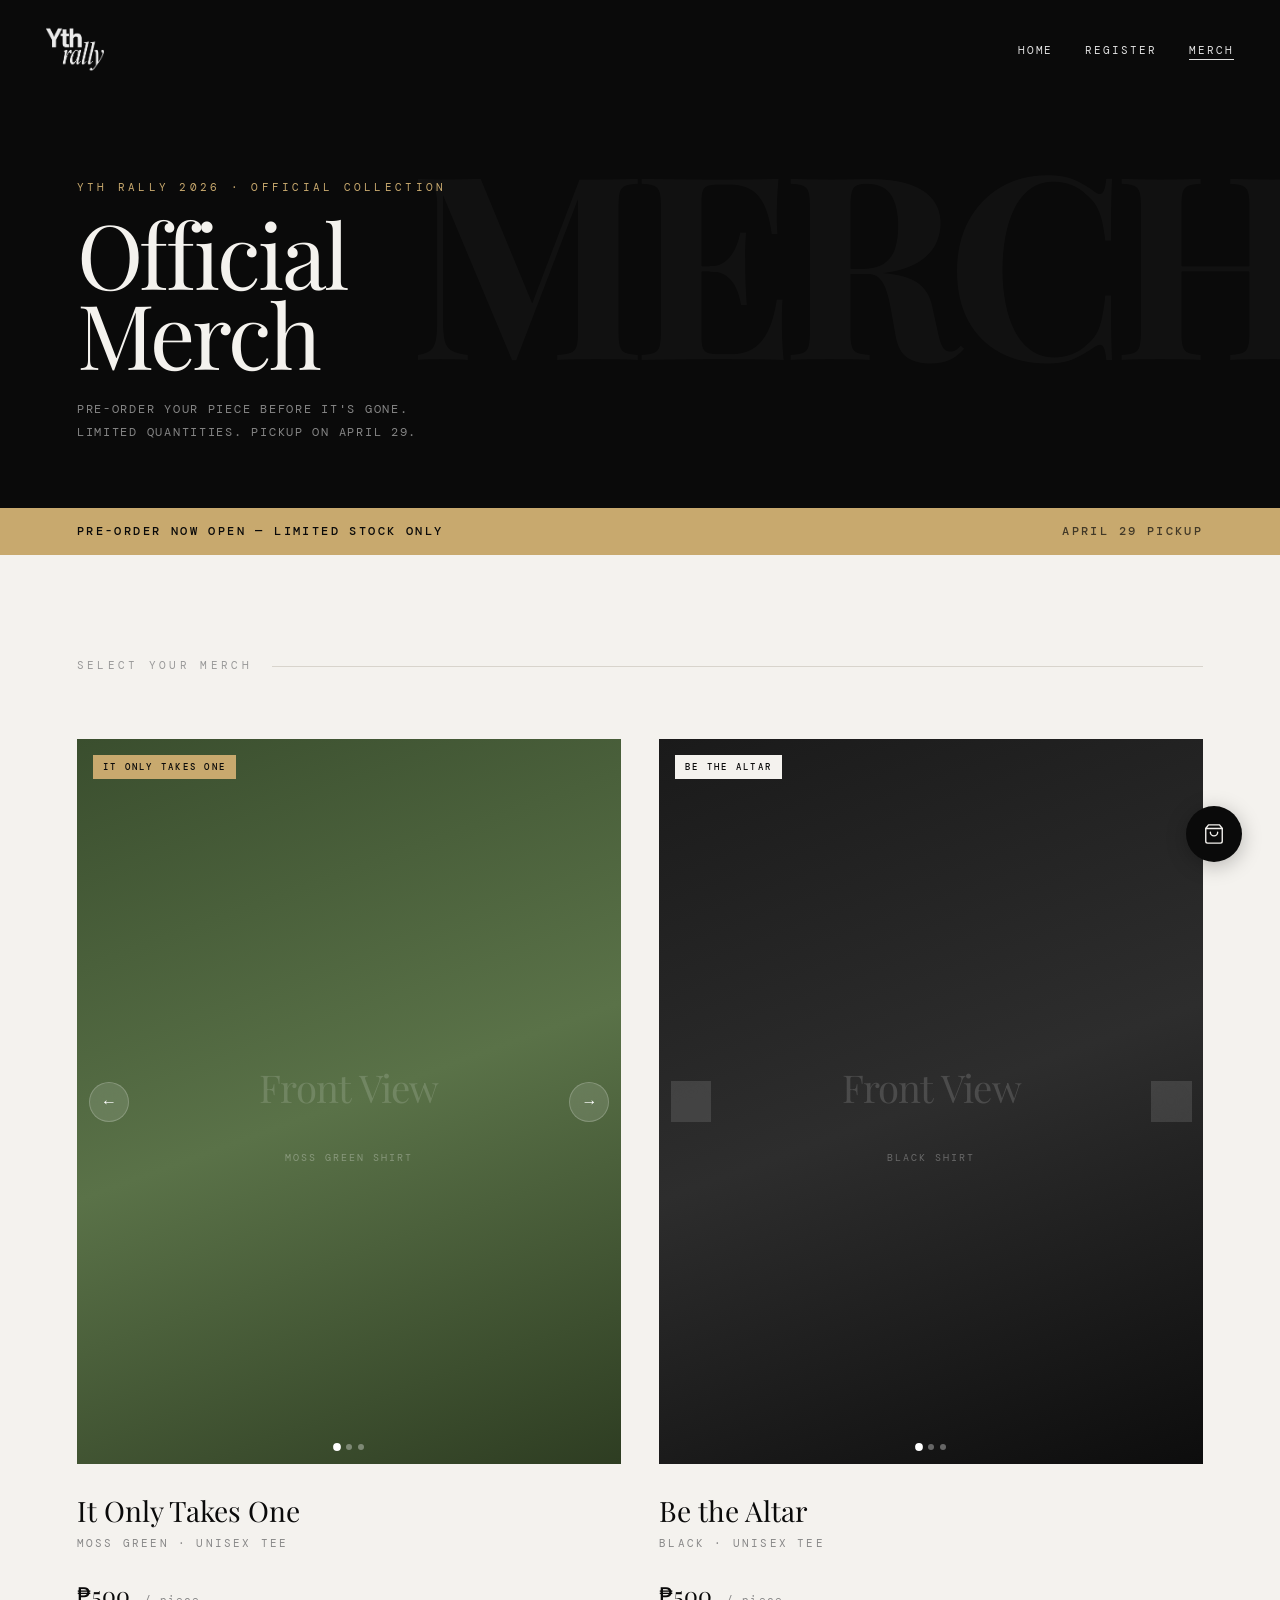
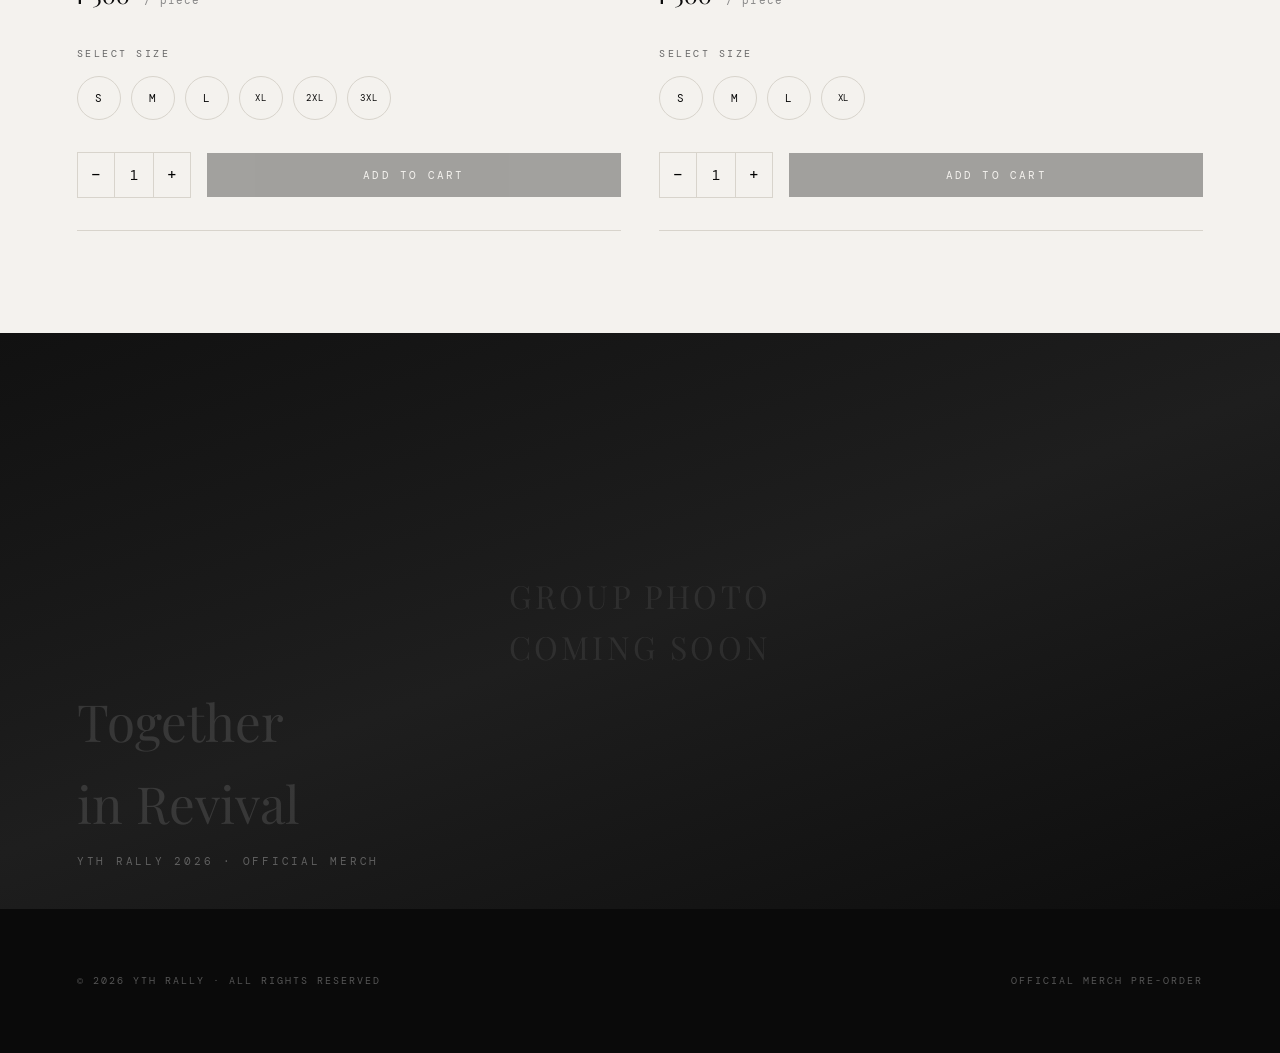
==== merch.html @ 7d6b7136 "Add files via upload" ====
<!DOCTYPE html>
<html lang="en">
<head>
<meta charset="UTF-8">
<meta name="viewport" content="width=device-width, initial-scale=1.0">
<title>Official Merch — YTH Rally 2026</title>
<link rel="icon" type="image/png" href="assets/images/yr26-logo.png">
<link rel="preconnect" href="https://fonts.googleapis.com">
<link rel="preconnect" href="https://fonts.gstatic.com" crossorigin>
<link href="https://fonts.googleapis.com/css2?family=Playfair+Display:ital,wght@0,400;0,700;1,400&family=DM+Mono:wght@300;400;500&display=swap" rel="stylesheet">
<style>
*,*::before,*::after{margin:0;padding:0;box-sizing:border-box;}
html{scroll-behavior:smooth;}
:root{
  --black:#0a0a0a;
  --white:#f4f2ee;
  --border:#d8d4cc;
  --accent:#c8a96e;
  --moss:#4a5e3a;
  --moss-light:#8a9e78;
  --red-dark:#8b1a1a;
  --mono:'DM Mono',monospace;
  --serif:'Playfair Display',serif;
  --hv:'Helvetica Neue',Helvetica,Arial,sans-serif;
}
body{background:var(--white);font-family:var(--mono);color:var(--black);line-height:1.6;-webkit-font-smoothing:antialiased;}

/* ══ NAVBAR ══ */
.navbar{
  padding:clamp(14px,1.6vw,26px) clamp(20px,3.6vw,60px);
  display:flex;justify-content:space-between;align-items:center;
  position:fixed;top:0;left:0;right:0;z-index:1000;
  background:transparent;
  transition:background .45s ease,box-shadow .45s ease,backdrop-filter .45s ease;
}
.navbar.scrolled{
  background:rgba(244,242,238,0.92);
  backdrop-filter:blur(24px);-webkit-backdrop-filter:blur(24px);
  border-bottom:1px solid rgba(216,212,204,0.5);
  box-shadow:0 2px 12px rgba(0,0,0,.07);
}
.logo{display:flex;align-items:center;text-decoration:none;}
.logo-img{height:clamp(36px,4.5vw,72px);width:auto;display:block;filter:brightness(0) invert(1);opacity:.92;transition:filter .45s,opacity .45s;}
.navbar.scrolled .logo-img{filter:brightness(0);opacity:.82;}
.nav-links{display:flex;gap:clamp(18px,2.5vw,40px);list-style:none;}
.nav-links a{font-size:clamp(10px,0.85vw,13px);text-transform:uppercase;letter-spacing:.18em;color:rgba(255,255,255,.88);text-decoration:none;transition:opacity .3s;}
.navbar.scrolled .nav-links a{color:var(--black);}
.nav-links a:hover{opacity:.5;}
.nav-links a.active{border-bottom:1px solid currentColor;padding-bottom:2px;}
.menu-toggle{display:none;flex-direction:column;gap:5px;cursor:pointer;padding:6px;}
.menu-toggle span{width:26px;height:2px;background:#fff;transition:background .45s,transform .3s,opacity .3s;display:block;}
.navbar.scrolled .menu-toggle span{background:var(--black);}
.menu-toggle.open span:nth-child(1){transform:translateY(7px) rotate(45deg);}
.menu-toggle.open span:nth-child(2){opacity:0;}
.menu-toggle.open span:nth-child(3){transform:translateY(-7px) rotate(-45deg);}

/* ══ MERCH HERO ══ */
.merch-hero{
  background:var(--black);
  min-height:55vh;
  display:flex;align-items:flex-end;justify-content:flex-start;
  padding:clamp(120px,14vw,200px) clamp(32px,6vw,100px) clamp(48px,5vw,80px);
  position:relative;overflow:hidden;
}
.merch-hero::before{
  content:'MERCH';
  position:absolute;right:-2vw;top:50%;transform:translateY(-50%);
  font-family:var(--serif);font-size:clamp(120px,20vw,280px);
  color:rgba(255,255,255,.03);font-weight:700;letter-spacing:-.05em;
  pointer-events:none;white-space:nowrap;
}
.merch-hero-content{position:relative;z-index:1;}
.merch-hero-eyebrow{
  font-family:var(--mono);font-size:clamp(10px,.85vw,13px);
  text-transform:uppercase;letter-spacing:.3em;color:var(--accent);margin-bottom:16px;
}
.merch-hero-title{
  font-family:var(--serif);font-size:clamp(52px,7vw,110px);
  font-weight:400;letter-spacing:-.03em;line-height:.9;color:var(--white);margin-bottom:24px;
}
.merch-hero-sub{
  font-size:clamp(11px,.9vw,13px);letter-spacing:.15em;text-transform:uppercase;
  color:rgba(255,255,255,.5);max-width:420px;line-height:2;
}

/* ══ PRE-ORDER BANNER ══ */
.preorder-banner{
  background:var(--accent);color:var(--black);
  padding:14px clamp(32px,6vw,100px);
  display:flex;align-items:center;justify-content:space-between;gap:16px;
  font-size:12px;letter-spacing:.2em;text-transform:uppercase;font-weight:500;
}
.preorder-banner span{opacity:.7;}

/* ══ PRODUCTS GRID ══ */
.products-section{padding:clamp(60px,8vw,120px) clamp(32px,6vw,100px);}
.section-label{
  font-size:11px;letter-spacing:.3em;text-transform:uppercase;
  color:#999;margin-bottom:clamp(40px,5vw,72px);
  display:flex;align-items:center;gap:20px;
}
.section-label::after{content:'';flex:1;height:1px;background:var(--border);}
.products-grid{display:grid;grid-template-columns:1fr 1fr;gap:clamp(24px,3vw,48px);}

/* ══ PRODUCT CARD ══ */
.product-card{display:flex;flex-direction:column;}
.product-carousel{
  position:relative;background:var(--black);
  aspect-ratio:3/4;overflow:hidden;cursor:pointer;
}
.carousel-track{
  display:flex;height:100%;
  transition:transform .55s cubic-bezier(.77,0,.175,1);
}
.carousel-slide{
  min-width:100%;height:100%;
  display:flex;align-items:center;justify-content:center;
  position:relative;overflow:hidden;
}
/* Placeholder slides */
.placeholder-slide{
  width:100%;height:100%;
  display:flex;align-items:center;justify-content:center;flex-direction:column;gap:12px;
}
.ph-moss{background:linear-gradient(160deg,#3a4e2e 0%,#5a7248 50%,#2e3d22 100%);}
.ph-black{background:linear-gradient(160deg,#1a1a1a 0%,#2d2d2d 50%,#0d0d0d 100%);}
.placeholder-label{
  font-family:var(--serif);font-size:clamp(22px,3vw,42px);
  color:rgba(255,255,255,.15);letter-spacing:-.02em;text-align:center;padding:20px;
}
.placeholder-tag{
  font-size:10px;letter-spacing:.2em;text-transform:uppercase;
  color:rgba(255,255,255,.3);
}
.carousel-btn{
  position:absolute;top:50%;transform:translateY(-50%);
  background:rgba(255,255,255,.12);backdrop-filter:blur(8px);
  border:1px solid rgba(255,255,255,.2);
  color:#fff;width:40px;height:40px;border-radius:50%;
  display:flex;align-items:center;justify-content:center;
  cursor:pointer;font-size:16px;z-index:5;
  transition:background .3s;
}
.carousel-btn:hover{background:rgba(255,255,255,.22);}
.carousel-btn.prev{left:12px;}
.carousel-btn.next{right:12px;}
.carousel-dots{
  position:absolute;bottom:14px;left:50%;transform:translateX(-50%);
  display:flex;gap:6px;z-index:5;
}
.carousel-dot{
  width:6px;height:6px;border-radius:50%;
  background:rgba(255,255,255,.35);cursor:pointer;transition:background .3s,transform .3s;
}
.carousel-dot.active{background:#fff;transform:scale(1.3);}
.product-tag{
  position:absolute;top:16px;left:16px;z-index:4;
  background:var(--accent);color:var(--black);
  font-size:9px;letter-spacing:.25em;text-transform:uppercase;
  padding:5px 10px;font-weight:500;
}

/* ══ PRODUCT INFO ══ */
.product-info{padding:clamp(20px,2.5vw,36px) 0;border-bottom:1px solid var(--border);}
.product-name{
  font-family:var(--serif);font-size:clamp(22px,2.2vw,34px);
  font-weight:400;line-height:1.1;margin-bottom:8px;
}
.product-color{font-size:11px;letter-spacing:.2em;text-transform:uppercase;color:#888;margin-bottom:24px;}
.product-price{
  font-family:var(--serif);font-size:clamp(20px,1.8vw,28px);
  margin-bottom:clamp(20px,2.5vw,32px);
}
.price-note{font-size:11px;letter-spacing:.1em;color:#888;margin-left:8px;font-family:var(--mono);}

/* ══ SIZE PICKER ══ */
.size-label{font-size:10px;letter-spacing:.25em;text-transform:uppercase;margin-bottom:14px;color:#666;}
.size-options{display:flex;gap:10px;flex-wrap:wrap;margin-bottom:clamp(20px,2.5vw,32px);}
.size-btn{
  width:44px;height:44px;border-radius:50%;
  border:1px solid var(--border);background:transparent;
  font-family:var(--mono);font-size:11px;letter-spacing:.05em;
  cursor:pointer;transition:all .25s;
  display:flex;align-items:center;justify-content:center;
  color:var(--black);position:relative;
}
.size-btn:hover{border-color:var(--black);}
.size-btn.selected{border-color:var(--black);border-width:2px;background:var(--black);color:var(--white);}
.size-btn.unavailable{opacity:.3;cursor:not-allowed;text-decoration:line-through;}
.size-btn .size-xl{font-size:9px;}

/* ══ QTY & ADD TO CART ══ */
.add-row{display:flex;align-items:center;gap:16px;}
.qty-control{
  display:flex;align-items:center;gap:0;
  border:1px solid var(--border);
}
.qty-btn{
  width:36px;height:44px;background:transparent;border:none;
  font-size:16px;cursor:pointer;transition:background .2s;
  display:flex;align-items:center;justify-content:center;
  font-family:var(--mono);
}
.qty-btn:hover{background:#f0ede8;}
.qty-val{
  width:40px;text-align:center;font-family:var(--mono);font-size:14px;
  border-left:1px solid var(--border);border-right:1px solid var(--border);
  height:44px;line-height:44px;
}
.btn-add{
  flex:1;background:var(--black);color:var(--white);
  border:none;padding:0 24px;height:44px;
  font-family:var(--mono);font-size:11px;letter-spacing:.2em;text-transform:uppercase;
  cursor:pointer;transition:opacity .3s,transform .2s;white-space:nowrap;
}
.btn-add:hover{opacity:.82;}
.btn-add:active{transform:scale(.98);}
.btn-add:disabled{opacity:.35;cursor:not-allowed;}

/* ══ GROUP PHOTO SECTION ══ */
.group-section{margin:0;position:relative;overflow:hidden;background:var(--black);}
.group-photo-frame{
  width:100%;
  min-height:clamp(320px,45vw,680px);
  display:flex;align-items:center;justify-content:center;
  position:relative;overflow:hidden;
}
.group-photo-placeholder{
  width:100%;height:100%;min-height:inherit;
  background:linear-gradient(160deg,#111 0%,#1e1e1e 50%,#0d0d0d 100%);
  display:flex;flex-direction:column;align-items:center;justify-content:center;gap:16px;
}
.group-photo-placeholder img{width:100%;height:100%;object-fit:cover;display:block;position:absolute;top:0;left:0;}
.group-upload-hint{
  position:absolute;bottom:clamp(24px,3vw,48px);left:clamp(32px,6vw,100px);z-index:2;
}
.group-upload-label{
  font-family:var(--serif);font-size:clamp(28px,4vw,64px);
  color:rgba(255,255,255,.12);font-weight:400;
}
.group-upload-sub{font-size:11px;letter-spacing:.25em;text-transform:uppercase;color:rgba(255,255,255,.3);margin-top:8px;}
/* Replace the placeholder img once you add real group photo: */
/* .group-photo-placeholder img { display: block; } */

/* ══ CART DRAWER ══ */
.cart-overlay{
  position:fixed;inset:0;background:rgba(0,0,0,.45);z-index:2000;
  opacity:0;pointer-events:none;transition:opacity .35s;
}
.cart-overlay.open{opacity:1;pointer-events:all;}
.cart-drawer{
  position:fixed;top:0;right:0;width:min(480px,100vw);height:100vh;
  background:var(--white);z-index:2001;
  display:flex;flex-direction:column;
  transform:translateX(100%);transition:transform .45s cubic-bezier(.77,0,.175,1);
  box-shadow:-4px 0 40px rgba(0,0,0,.15);
}
.cart-overlay.open .cart-drawer{transform:translateX(0);}
.cart-header{
  padding:clamp(24px,3vw,40px) clamp(24px,3vw,40px) 20px;
  border-bottom:1px solid var(--border);
  display:flex;justify-content:space-between;align-items:center;
}
.cart-title{font-family:var(--hv);font-size:18px;font-weight:600;letter-spacing:-.01em;}
.cart-close{
  background:none;border:1px solid var(--border);width:36px;height:36px;
  border-radius:50%;cursor:pointer;font-size:14px;font-family:var(--hv);
  display:flex;align-items:center;justify-content:center;transition:background .2s;
}
.cart-close:hover{background:#f0ede8;}
.cart-items{flex:1;overflow-y:auto;padding:24px clamp(24px,3vw,40px);}
.cart-empty{
  display:flex;flex-direction:column;align-items:center;justify-content:center;
  height:100%;gap:12px;color:#aaa;text-align:center;
}
.cart-empty-text{font-family:var(--hv);font-size:11px;letter-spacing:.12em;text-transform:uppercase;}
.cart-item{
  display:flex;gap:16px;padding:20px 0;border-bottom:1px solid var(--border);
  align-items:flex-start;
}
.cart-item-swatch{
  width:56px;height:56px;border-radius:4px;flex-shrink:0;
  display:flex;align-items:center;justify-content:center;
}
.swatch-moss{background:linear-gradient(135deg,#4a5e3a,#6a7e5a);}
.swatch-black{background:linear-gradient(135deg,#1a1a1a,#333);}
.swatch-letter{font-family:var(--hv);font-size:9px;letter-spacing:.12em;color:rgba(255,255,255,.5);text-transform:uppercase;}
.cart-item-info{flex:1;}
.cart-item-name{font-family:var(--hv);font-size:14px;font-weight:500;margin-bottom:4px;letter-spacing:-.01em;}
.cart-item-meta{font-family:var(--hv);font-size:10px;letter-spacing:.1em;text-transform:uppercase;color:#888;margin-bottom:8px;}
.cart-item-price{font-family:var(--hv);font-size:13px;font-weight:600;}
.cart-item-remove{
  background:none;border:none;cursor:pointer;color:#bbb;font-size:16px;font-family:var(--hv);
  transition:color .2s;padding:0;
}
.cart-item-remove:hover{color:var(--black);}
.cart-footer{
  padding:clamp(20px,2.5vw,32px) clamp(24px,3vw,40px);
  border-top:1px solid var(--border);
}
.cart-total-row{display:flex;justify-content:space-between;align-items:center;margin-bottom:24px;}
.cart-total-label{font-family:var(--hv);font-size:10px;letter-spacing:.2em;text-transform:uppercase;color:#666;}
.cart-total-amount{font-family:var(--hv);font-size:28px;font-weight:600;letter-spacing:-.02em;}
.btn-checkout{
  width:100%;background:var(--black);color:var(--white);
  border:none;padding:18px;font-family:var(--hv);
  font-size:11px;letter-spacing:.2em;text-transform:uppercase;font-weight:500;
  cursor:pointer;transition:opacity .3s;
}
.btn-checkout:hover{opacity:.82;}
.btn-checkout:disabled{opacity:.35;cursor:not-allowed;}

/* ══ CART FAB ══ */
.cart-fab{
  position:fixed;bottom:clamp(24px,3vw,40px);right:clamp(24px,3vw,40px);
  background:var(--black);color:var(--white);
  width:56px;height:56px;border-radius:50%;border:none;
  display:flex;align-items:center;justify-content:center;
  cursor:pointer;z-index:500;box-shadow:0 4px 20px rgba(0,0,0,.25);
  transition:transform .2s,box-shadow .2s;
}
.cart-fab:hover{transform:scale(1.08);box-shadow:0 6px 30px rgba(0,0,0,.3);}
.cart-fab svg{width:22px;height:22px;}
.cart-badge{
  position:absolute;top:-4px;right:-4px;
  background:var(--accent);color:var(--black);
  width:20px;height:20px;border-radius:50%;
  font-size:10px;font-weight:600;
  display:flex;align-items:center;justify-content:center;
  opacity:0;transform:scale(0);transition:opacity .3s,transform .3s;
}
.cart-badge.visible{opacity:1;transform:scale(1);}

/* ══ CHECKOUT OVERLAY ══ */
.modal-overlay{
  position:fixed;inset:0;background:rgba(0,0,0,.55);z-index:3000;
  opacity:0;pointer-events:none;transition:opacity .35s;
  display:flex;align-items:center;justify-content:center;padding:20px;
}
.modal-overlay.open{opacity:1;pointer-events:all;}
.modal-box{
  background:var(--white);width:min(620px,100%);max-height:90vh;
  overflow-y:auto;position:relative;
  animation:modalIn .4s cubic-bezier(.77,0,.175,1) both;
}
@keyframes modalIn{from{transform:translateY(40px);opacity:0;}to{transform:translateY(0);opacity:1;}}
.modal-top{
  background:var(--black);color:var(--white);
  padding:clamp(24px,3vw,40px);
  position:relative;
}
.modal-close{
  position:absolute;top:20px;right:20px;
  background:rgba(255,255,255,.1);border:1px solid rgba(255,255,255,.2);
  color:#fff;width:32px;height:32px;border-radius:50%;
  display:flex;align-items:center;justify-content:center;
  cursor:pointer;font-size:13px;font-family:var(--hv);transition:background .2s;
}
.modal-close:hover{background:rgba(255,255,255,.2);}
.modal-step-label{font-family:var(--hv);font-size:10px;letter-spacing:.3em;text-transform:uppercase;color:var(--accent);margin-bottom:12px;font-weight:500;}
.modal-title{font-family:var(--hv);font-size:clamp(22px,2.5vw,32px);font-weight:700;letter-spacing:-.03em;line-height:1.1;}
.modal-body{padding:clamp(28px,3.5vw,48px);}

/* Payment options */
.payment-grid{display:grid;grid-template-columns:1fr 1fr;gap:16px;margin-bottom:32px;}
.payment-option{
  border:2px solid var(--border);padding:24px 20px;
  cursor:pointer;transition:all .25s;display:flex;flex-direction:column;gap:8px;
  text-align:left;background:transparent;
}
.payment-option:hover{border-color:var(--black);}
.payment-option.selected{border-color:var(--black);background:#f8f7f4;}
.payment-option-name{font-family:var(--hv);font-size:15px;font-weight:600;letter-spacing:-.01em;}
.payment-option-desc{font-family:var(--hv);font-size:10px;letter-spacing:.08em;text-transform:uppercase;color:#888;line-height:1.7;}

/* GCash QR */
.gcash-qr-section{
  display:none;border:1px solid var(--border);padding:32px;
  text-align:center;margin-bottom:24px;
}
.gcash-qr-section.show{display:block;}
.gcash-qr-img{width:200px;height:200px;object-fit:contain;margin:0 auto 16px;}
.gcash-qr-note{font-family:var(--hv);font-size:11px;letter-spacing:.08em;text-transform:uppercase;color:#666;line-height:1.9;}

/* Form */
.form-divider{height:1px;background:var(--border);margin:32px 0;}
.form-group{margin-bottom:28px;}
.form-label{display:block;font-family:var(--hv);font-size:10px;letter-spacing:.25em;text-transform:uppercase;margin-bottom:10px;color:#555;font-weight:500;}
.form-input{
  width:100%;padding:14px 0;border:none;border-bottom:2px solid var(--black);
  background:transparent;font-family:var(--hv);font-size:15px;font-weight:400;
  transition:border-color .3s;text-transform:uppercase;letter-spacing:.02em;
}
.form-input:focus{outline:none;border-bottom-color:#666;}
.form-input::placeholder{text-transform:none;color:transparent;}

/* Cart summary in modal */
.order-summary{margin-bottom:28px;}
.order-summary-title{font-family:var(--hv);font-size:10px;letter-spacing:.25em;text-transform:uppercase;margin-bottom:16px;color:#666;font-weight:500;}
.order-line{display:flex;justify-content:space-between;padding:10px 0;border-bottom:1px solid #ece9e3;font-family:var(--hv);font-size:12px;letter-spacing:.01em;}
.order-line:last-child{border-bottom:none;}
.order-total-line{display:flex;justify-content:space-between;padding:16px 0;font-family:var(--hv);font-size:20px;font-weight:700;letter-spacing:-.02em;border-top:2px solid var(--black);margin-top:8px;}

/* Receipt ticket */
.receipt-section{display:none;}
.receipt-section.show{display:block;}
.ticket{
  border:1px solid var(--border);position:relative;margin-top:40px;
}
.ticket-header{background:var(--black);color:var(--white);padding:24px 28px;}
.ticket-ref{font-family:var(--hv);font-size:10px;letter-spacing:.3em;text-transform:uppercase;color:var(--accent);margin-bottom:6px;font-weight:500;}
.ticket-event{font-family:var(--hv);font-size:20px;font-weight:700;letter-spacing:-.02em;}
.ticket-body{padding:28px;}
.ticket-row{display:flex;justify-content:space-between;padding:10px 0;border-bottom:1px solid #ece9e3;font-family:var(--hv);font-size:13px;}
.ticket-row:last-child{border-bottom:none;}
.ticket-key{color:#888;letter-spacing:.12em;text-transform:uppercase;font-size:10px;font-weight:500;}
.ticket-val{font-weight:500;text-align:right;max-width:60%;}
.ticket-badge{
  display:inline-block;padding:5px 12px;font-family:var(--hv);font-size:10px;letter-spacing:.18em;text-transform:uppercase;font-weight:600;
  margin-top:16px;
}
.badge-cash{background:#f5f0e8;color:#6b4c1a;border:1px solid #e8d9b8;}
.badge-gcash{background:#e8f0e8;color:#1a5e1a;border:1px solid #b8d9b8;}
.ticket-perforated{
  border-top:2px dashed var(--border);padding:20px 28px;
  background:#faf9f7;font-family:var(--hv);font-size:12px;line-height:1.9;color:#666;
}
.ticket-perforated strong{color:var(--black);font-weight:600;}

/* Loading screen */
.loading-screen{
  position:absolute;inset:0;background:var(--white);
  display:flex;flex-direction:column;align-items:center;justify-content:center;
  gap:24px;z-index:10;opacity:0;pointer-events:none;transition:opacity .3s;
}
.loading-screen.active{opacity:1;pointer-events:all;}
.loading-bar-track{width:200px;height:1px;background:var(--border);}
.loading-bar-fill{height:100%;background:var(--black);width:0%;transition:width .08s linear;}
.loading-label{font-family:var(--hv);font-size:10px;letter-spacing:.3em;text-transform:uppercase;color:#999;}

/* Receipt-only modal state */
.modal-box.receipt-only .modal-top,
.modal-box.receipt-only #stepDetails .modal-body > *:not(#receiptOnlyWrap){display:none;}

/* Upload area */
.upload-area{
  border:1px dashed var(--border);padding:32px 20px;text-align:center;
  cursor:pointer;transition:border-color .25s,background .25s;margin-bottom:0;
  position:relative;
}
.upload-area:hover,.upload-area.drag-over{border-color:var(--black);background:#f8f7f4;}
.upload-area input[type=file]{position:absolute;inset:0;opacity:0;cursor:pointer;width:100%;height:100%;}
.upload-area-label{font-family:var(--hv);font-size:10px;letter-spacing:.2em;text-transform:uppercase;color:#888;line-height:2;}
.upload-area-label strong{color:var(--black);font-weight:600;display:block;font-size:12px;margin-bottom:6px;}
.upload-preview{display:none;margin-top:16px;position:relative;}
.upload-preview img{max-width:100%;max-height:160px;object-fit:contain;border:1px solid var(--border);}
.upload-preview-name{font-family:var(--hv);font-size:10px;letter-spacing:.1em;text-transform:uppercase;color:#888;margin-top:8px;}
.upload-clear{
  position:absolute;top:6px;right:6px;background:var(--black);color:var(--white);
  border:none;width:22px;height:22px;border-radius:50%;cursor:pointer;
  font-family:var(--hv);font-size:11px;display:flex;align-items:center;justify-content:center;
}

/* Proceed button */
.btn-proceed{
  width:100%;background:var(--black);color:var(--white);
  border:none;padding:18px;font-family:var(--hv);
  font-size:11px;letter-spacing:.2em;text-transform:uppercase;font-weight:500;
  cursor:pointer;transition:opacity .3s;margin-top:32px;
}
.btn-proceed:hover{opacity:.82;}
.btn-proceed:disabled{opacity:.35;cursor:not-allowed;}

/* ══ FOOTER ══ */
.footer{
  background:var(--black);color:#555;
  padding:clamp(40px,5vw,72px) clamp(32px,6vw,100px);
  display:flex;justify-content:space-between;align-items:center;
  font-size:10px;letter-spacing:.2em;text-transform:uppercase;
  flex-wrap:wrap;gap:16px;
}

/* ══ ADD TOAST ══ */
.toast{
  position:fixed;bottom:100px;right:clamp(24px,3vw,40px);z-index:600;
  background:var(--black);color:var(--white);
  padding:14px 20px;font-family:var(--hv);font-size:11px;letter-spacing:.15em;text-transform:uppercase;font-weight:500;
  transform:translateY(20px);opacity:0;pointer-events:none;
  transition:all .4s cubic-bezier(.77,0,.175,1);
  max-width:280px;line-height:1.6;
}
.toast.show{transform:translateY(0);opacity:1;}

/* ══ RESPONSIVE ══ */

/* Large tablets and small laptops */
@media(max-width:1024px){
  .products-grid{grid-template-columns:repeat(2,1fr);gap:20px;}
  .merch-hero{min-height:45vh;padding-top:clamp(100px,12vw,140px);}
  .merch-hero-title{font-size:clamp(40px,6vw,80px);}
  .product-info{padding:16px 0;}
  .product-name{font-size:clamp(18px,2vw,28px);}
  .product-price{font-size:clamp(16px,1.5vw,22px);}
  .size-options{gap:8px;}
  .size-btn{width:38px;height:38px;font-size:10px;}
  .cart-drawer{width:min(400px,85vw);}
  .modal-box{width:min(560px,95vw);}
}

/* Tablets (portrait) */
@media(max-width:768px){
  .products-grid{grid-template-columns:1fr;}
  .payment-grid{grid-template-columns:1fr;}
  .add-row{flex-wrap:wrap;}
  .btn-add{width:100%;}
  .nav-links{
    position:fixed;top:70px;right:-100%;background:var(--white);
    flex-direction:column;padding:32px;width:240px;
    box-shadow:-2px 0 16px rgba(0,0,0,.1);transition:right .3s;
  }
  .nav-links.active{right:0;}
  .nav-links a{color:var(--black)!important;}
  .menu-toggle{display:flex;}
  .merch-hero{min-height:40vh;padding:clamp(90px,15vw,120px) clamp(20px,5vw,40px) clamp(32px,6vw,48px);}
  .merch-hero-title{font-size:clamp(36px,8vw,56px);}
  .merch-hero-sub{font-size:clamp(10px,1.2vw,12px);max-width:320px;}
  .preorder-banner{flex-direction:column;text-align:center;gap:8px;padding:12px 20px;font-size:10px;}
  .products-section{padding:clamp(40px,8vw,60px) clamp(20px,5vw,40px);}
  .section-label{margin-bottom:clamp(24px,5vw,40px);}
  .product-carousel{aspect-ratio:4/5;}
  .product-info{padding:16px 0 20px;}
  .product-name{font-size:clamp(20px,3vw,26px);}
  .product-color{font-size:10px;margin-bottom:16px;}
  .product-price{font-size:clamp(18px,2vw,22px);margin-bottom:16px;}
  .size-label{margin-bottom:10px;}
  .size-options{gap:8px;margin-bottom:16px;}
  .size-btn{width:40px;height:40px;font-size:11px;}
  .qty-control{height:40px;}
  .qty-btn{width:32px;height:40px;}
  .qty-val{width:36px;height:40px;line-height:40px;}
  .btn-add{height:40px;font-size:10px;padding:0 16px;}
  .group-photo-frame{min-height:clamp(240px,50vw,400px);}
  .group-upload-label{font-size:clamp(20px,4vw,36px);}
  .group-upload-sub{font-size:10px;}
  .cart-fab{bottom:20px;right:20px;width:48px;height:48px;}
  .cart-fab svg{width:18px;height:18px;}
  .cart-badge{width:18px;height:18px;font-size:9px;}
  .cart-drawer{width:100%;}
  .cart-header{padding:20px;}
  .cart-title{font-size:16px;}
  .cart-items{padding:16px 20px;}
  .cart-item{padding:16px 0;}
  .cart-item-swatch{width:48px;height:48px;}
  .cart-item-name{font-size:13px;}
  .cart-item-meta{font-size:9px;}
  .cart-item-price{font-size:12px;}
  .cart-footer{padding:16px 20px;}
  .cart-total-amount{font-size:22px;}
  .btn-checkout{padding:14px;font-size:10px;}
  .modal-overlay{padding:12px;}
  .modal-box{width:100%;max-height:92vh;}
  .modal-top{padding:20px;}
  .modal-title{font-size:clamp(20px,3vw,26px);}
  .modal-body{padding:20px;}
  .payment-grid{gap:12px;}
  .payment-option{padding:16px 14px;}
  .payment-option-name{font-size:14px;}
  .payment-option-desc{font-size:9px;line-height:1.5;}
  .gcash-qr-section{padding:20px;}
  .gcash-qr-img{width:160px;height:160px;}
  .gcash-qr-note{font-size:10px;}
  .form-divider{margin:24px 0;}
  .form-group{margin-bottom:20px;}
  .form-label{font-size:9px;}
  .form-input{font-size:14px;padding:12px 0;}
  .order-summary{margin-bottom:20px;}
  .order-line{font-size:11px;padding:8px 0;}
  .order-total-line{font-size:16px;padding:12px 0;}
  .ticket{margin-top:24px;}
  .ticket-header{padding:18px 20px;}
  .ticket-ref{font-size:9px;}
  .ticket-event{font-size:16px;}
  .ticket-body{padding:18px 20px;}
  .ticket-row{font-size:12px;padding:8px 0;}
  .ticket-key{font-size:9px;}
  .ticket-badge{font-size:9px;padding:4px 10px;}
  .ticket-perforated{padding:16px 20px;font-size:11px;}
  .btn-proceed{padding:14px;font-size:10px;margin-top:20px;}
  .loading-screen{gap:16px;}
  .loading-bar-track{width:160px;}
  .loading-label{font-size:9px;}
  .upload-area{padding:20px 14px;}
  .upload-area-label{font-size:9px;line-height:1.8;}
  .upload-area-label strong{font-size:11px;margin-bottom:4px;}
  .toast{bottom:80px;right:16px;padding:12px 16px;font-size:10px;max-width:240px;}
  .footer{padding:clamp(28px,6vw,40px) clamp(20px,5vw,40px);font-size:9px;}
}

/* Large phones */
@media(max-width:480px){
  .navbar{padding:clamp(12px,2vw,18px) clamp(16px,4vw,24px);}
  .logo-img{height:clamp(28px,5vw,40px);}
  .nav-links{top:56px;padding:24px;width:200px;}
  .nav-links a{font-size:clamp(9px,1.2vw,11px);}
  .menu-toggle{gap:4px;}
  .menu-toggle span{width:22px;}
  .merch-hero-eyebrow{font-size:clamp(9px,1.2vw,11px);letter-spacing:.2em;margin-bottom:10px;}
  .merch-hero-title{font-size:clamp(32px,10vw,48px);margin-bottom:16px;}
  .merch-hero-sub{font-size:clamp(9px,1.4vw,11px);line-height:1.8;max-width:280px;}
  .preorder-banner{font-size:9px;padding:10px 16px;}
  .section-label{font-size:10px;letter-spacing:.25em;}
  .products-section{padding:clamp(32px,8vw,48px) clamp(16px,4vw,24px);}
  .product-name{font-size:clamp(18px,4vw,22px);}
  .product-color{font-size:9px;}
  .product-price{font-size:clamp(16px,2.5vw,18px);}
  .size-btn{width:36px;height:36px;font-size:10px;}
  .qty-btn{width:28px;height:36px;font-size:14px;}
  .qty-val{width:32px;height:36px;line-height:36px;font-size:12px;}
  .btn-add{height:36px;font-size:9px;padding:0 12px;}
  .group-photo-frame{min-height:clamp(200px,55vw,320px);}
  .group-upload-label{font-size:clamp(16px,5vw,24px);}
  .group-upload-sub{font-size:9px;}
  .cart-fab{bottom:16px;right:16px;width:44px;height:44px;}
  .cart-fab svg{width:16px;height:16px;}
  .cart-badge{width:16px;height:16px;font-size:8px;}
  .cart-header{padding:16px;}
  .cart-title{font-size:14px;}
  .cart-close{width:32px;height:32px;font-size:12px;}
  .cart-items{padding:12px 16px;}
  .cart-item-swatch{width:44px;height:44px;}
  .cart-item-name{font-size:12px;}
  .cart-item-meta{font-size:8px;}
  .cart-item-price{font-size:11px;}
  .cart-item-remove{font-size:14px;}
  .cart-footer{padding:12px 16px;}
  .cart-total-label{font-size:9px;}
  .cart-total-amount{font-size:18px;}
  .btn-checkout{padding:12px;font-size:9px;}
  .modal-top{padding:16px;}
  .modal-step-label{font-size:9px;}
  .modal-title{font-size:clamp(18px,4vw,22px);}
  .modal-close{top:14px;right:14px;width:28px;height:28px;font-size:11px;}
  .modal-body{padding:16px;}
  .payment-option{padding:14px 12px;}
  .payment-option-name{font-size:13px;}
  .payment-option-desc{font-size:8px;}
  .gcash-qr-img{width:140px;height:140px;}
  .gcash-qr-note{font-size:9px;}
  .form-divider{margin:20px 0;}
  .form-group{margin-bottom:16px;}
  .form-label{font-size:8px;}
  .form-input{font-size:13px;padding:10px 0;}
  .order-summary-title{font-size:9px;margin-bottom:12px;}
  .order-line{font-size:10px;padding:6px 0;}
  .order-total-line{font-size:14px;padding:10px 0;}
  .ticket{margin-top:20px;}
  .ticket-header{padding:14px 16px;}
  .ticket-ref{font-size:8px;}
  .ticket-event{font-size:14px;}
  .ticket-body{padding:14px 16px;}
  .ticket-row{font-size:11px;padding:6px 0;}
  .ticket-key{font-size:8px;}
  .ticket-val{max-width:55%;}
  .ticket-badge{font-size:8px;padding:3px 8px;margin-top:12px;}
  .ticket-perforated{padding:12px 16px;font-size:10px;line-height:1.7;}
  .btn-proceed{padding:12px;font-size:9px;margin-top:16px;}
  .loading-screen{gap:12px;}
  .loading-bar-track{width:140px;}
  .loading-label{font-size:8px;}
  .upload-area{padding:16px 12px;}
  .upload-area-label{font-size:8px;}
  .upload-area-label strong{font-size:10px;}
  .upload-preview img{max-height:120px;}
  .toast{bottom:70px;right:12px;padding:10px 14px;font-size:9px;max-width:220px;}
  .footer{flex-direction:column;text-align:center;gap:8px;padding:clamp(24px,6vw,32px) clamp(16px,4vw,24px)!important;font-size:8px;}
}

/* Small phones */
@media(max-width:360px){
  .merch-hero{min-height:35vh;padding:clamp(80px,18vw,100px) clamp(14px,4vw,20px) clamp(24px,5vw,32px);}
  .merch-hero-title{font-size:clamp(28px,12vw,40px);}
  .merch-hero-sub{font-size:clamp(8px,1.6vw,10px);max-width:240px;}
  .product-name{font-size:clamp(16px,5vw,18px);}
  .size-btn{width:32px;height:32px;font-size:9px;}
  .qty-btn{width:24px;height:32px;font-size:12px;}
  .qty-val{width:28px;height:32px;line-height:32px;font-size:11px;}
  .btn-add{height:32px;font-size:8px;}
  .cart-fab{width:40px;height:40px;bottom:12px;right:12px;}
  .cart-fab svg{width:14px;height:14px;}
  .cart-badge{width:14px;height:14px;font-size:7px;}
  .modal-body{padding:14px;}
  .gcash-qr-img{width:120px;height:120px;}
  .toast{max-width:200px;padding:8px 12px;font-size:8px;}
}

/* Landscape phones - optimize height */
@media(max-height:500px) and (orientation:landscape){
  .merch-hero{min-height:60vh;}
  .products-section{padding:24px clamp(16px,4vw,24px);}
  .product-carousel{aspect-ratio:16/9;}
  .cart-fab{bottom:12px;right:12px;}
}

/* High DPI displays */
@media(-webkit-min-device-pixel-ratio:2),(min-resolution:192dpi){
  .product-carousel,.cart-item-swatch,.swatch-moss,.swatch-black{
    -webkit-backface-visibility:hidden;
    backface-visibility:hidden;
  }
}

/* Print styles */
@media print{
  .navbar,.cart-fab,.cart-overlay,.modal-overlay,.toast,.footer{display:none!important;}
  .products-section,.product-card,.product-info{page-break-inside:avoid;}
  body{background:#fff;color:#000;}
}
</style>
</head>
<body>

<!-- NAVBAR -->
<nav class="navbar" id="navbar">
  <a href="index.html" class="logo">
    <img src="assets/images/yr26-logo.png" alt="YTH Rally 2026" class="logo-img">
  </a>
  <ul class="nav-links" id="navLinks">
    <li><a href="index.html">Home</a></li>
    <li><a href="index.html#registration">Register</a></li>
    <li><a href="merch.html" class="active">Merch</a></li>
  </ul>
  <div class="menu-toggle" id="menuToggle" onclick="toggleMenu()">
    <span></span><span></span><span></span>
  </div>
</nav>

<!-- MERCH HERO -->
<section class="merch-hero">
  <div class="merch-hero-content">
    <div class="merch-hero-eyebrow">YTH Rally 2026 · Official Collection</div>
    <h1 class="merch-hero-title">Official<br>Merch</h1>
    <p class="merch-hero-sub">Pre-order your piece before it's gone.<br>Limited quantities. Pickup on April 29.</p>
  </div>
</section>

<!-- PRE-ORDER BANNER -->
<div class="preorder-banner">
  <div>Pre-Order Now Open — Limited Stock Only</div>
  <span>April 29 Pickup</span>
</div>

<!-- PRODUCTS SECTION -->
<section class="products-section">
  <div class="section-label">Select Your Merch</div>
  <div class="products-grid">

    <!-- PRODUCT 1: MOSS GREEN -->
    <div class="product-card" id="card-moss">
      <div class="product-carousel" id="carousel-moss">
        <div class="product-tag">It Only Takes One</div>
        <div class="carousel-track" id="track-moss">
          <!-- Slide 1 -->
          <div class="carousel-slide">
            <div class="placeholder-slide ph-moss">
              <div class="placeholder-label">Front View</div>
              <div class="placeholder-tag">Moss Green Shirt</div>
            </div>
          </div>
          <!-- Slide 2 -->
          <div class="carousel-slide">
            <div class="placeholder-slide ph-moss" style="filter:brightness(.85)">
              <div class="placeholder-label">Back View</div>
              <div class="placeholder-tag">Moss Green Shirt</div>
            </div>
          </div>
          <!-- Slide 3 -->
          <div class="carousel-slide">
            <div class="placeholder-slide ph-moss" style="filter:brightness(.7)">
              <div class="placeholder-label">Detail</div>
              <div class="placeholder-tag">Moss Green Shirt</div>
            </div>
          </div>
        </div>
        <button class="carousel-btn prev" onclick="slideCarousel('moss',-1)">&#8592;</button>
        <button class="carousel-btn next" onclick="slideCarousel('moss',1)">&#8594;</button>
        <div class="carousel-dots" id="dots-moss">
          <span class="carousel-dot active" onclick="goToSlide('moss',0)"></span>
          <span class="carousel-dot" onclick="goToSlide('moss',1)"></span>
          <span class="carousel-dot" onclick="goToSlide('moss',2)"></span>
        </div>
      </div>
      <div class="product-info">
        <h2 class="product-name">It Only Takes One</h2>
        <div class="product-color">Moss Green · Unisex Tee</div>
        <div class="product-price" id="price-moss">₱500 <span class="price-note">/ piece</span></div>
        <div class="size-label">Select Size</div>
        <div class="size-options" id="sizes-moss">
          <button class="size-btn" data-size="S" data-product="moss" onclick="selectSize('moss','S',500)">S</button>
          <button class="size-btn" data-size="M" data-product="moss" onclick="selectSize('moss','M',500)">M</button>
          <button class="size-btn" data-size="L" data-product="moss" onclick="selectSize('moss','L',500)">L</button>
          <button class="size-btn" data-size="XL" data-product="moss" onclick="selectSize('moss','XL',600)"><span class="size-xl">XL</span></button>
          <button class="size-btn" data-size="2XL" data-product="moss" onclick="selectSize('moss','2XL',600)"><span class="size-xl">2XL</span></button>
          <button class="size-btn" data-size="3XL" data-product="moss" onclick="selectSize('moss','3XL',600)"><span class="size-xl">3XL</span></button>
        </div>
        <div class="add-row">
          <div class="qty-control">
            <button class="qty-btn" onclick="changeQty('moss',-1)">−</button>
            <div class="qty-val" id="qty-moss">1</div>
            <button class="qty-btn" onclick="changeQty('moss',1)">+</button>
          </div>
          <button class="btn-add" id="add-moss" onclick="addToCart('moss')" disabled>Add to Cart</button>
        </div>
      </div>
    </div>

    <!-- PRODUCT 2: BLACK -->
    <div class="product-card" id="card-black">
      <div class="product-carousel" id="carousel-black">
        <div class="product-tag" style="background:var(--white);color:var(--black);">Be the Altar</div>
        <div class="carousel-track" id="track-black">
          <div class="carousel-slide">
            <div class="placeholder-slide ph-black">
              <div class="placeholder-label">Front View</div>
              <div class="placeholder-tag">Black Shirt</div>
            </div>
          </div>
          <div class="carousel-slide">
            <div class="placeholder-slide ph-black" style="filter:brightness(.75)">
              <div class="placeholder-label">Back View</div>
              <div class="placeholder-tag">Black Shirt</div>
            </div>
          </div>
          <div class="carousel-slide">
            <div class="placeholder-slide ph-black" style="filter:brightness(.6)">
              <div class="placeholder-label">Detail</div>
              <div class="placeholder-tag">Black Shirt</div>
            </div>
          </div>
        </div>
        <button class="carousel-btn prev" onclick="slideCarousel('black',-1)">&#8592;</button>
        <button class="carousel-btn next" onclick="slideCarousel('black',1)">&#8594;</button>
        <div class="carousel-dots" id="dots-black">
          <span class="carousel-dot active" onclick="goToSlide('black',0)"></span>
          <span class="carousel-dot" onclick="goToSlide('black',1)"></span>
          <span class="carousel-dot" onclick="goToSlide('black',2)"></span>
        </div>
      </div>
      <div class="product-info">
        <h2 class="product-name">Be the Altar</h2>
        <div class="product-color">Black · Unisex Tee</div>
        <div class="product-price" id="price-black">₱500 <span class="price-note">/ piece</span></div>
        <div class="size-label">Select Size</div>
        <div class="size-options" id="sizes-black">
          <button class="size-btn" data-size="S" data-product="black" onclick="selectSize('black','S',500)">S</button>
          <button class="size-btn" data-size="M" data-product="black" onclick="selectSize('black','M',500)">M</button>
          <button class="size-btn" data-size="L" data-product="black" onclick="selectSize('black','L',500)">L</button>
          <button class="size-btn" data-size="XL" data-product="black" onclick="selectSize('black','XL',600)"><span class="size-xl">XL</span></button>
        </div>
        <div class="add-row">
          <div class="qty-control">
            <button class="qty-btn" onclick="changeQty('black',-1)">−</button>
            <div class="qty-val" id="qty-black">1</div>
            <button class="qty-btn" onclick="changeQty('black',1)">+</button>
          </div>
          <button class="btn-add" id="add-black" onclick="addToCart('black')" disabled>Add to Cart</button>
        </div>
      </div>
    </div>

  </div>
</section>

<!-- GROUP PHOTO SECTION -->
<section class="group-section" id="group-photo">
  <div class="group-photo-frame">
    <div class="group-photo-placeholder">
      <!-- Replace the src below with your actual group photo path -->
      <!-- <img src="assets/images/group-merch.jpg" alt="Merch Group Photo"> -->
      <div style="font-family:var(--serif);font-size:clamp(18px,2.5vw,32px);color:rgba(255,255,255,.08);text-transform:uppercase;letter-spacing:.1em;text-align:center;padding:40px;">Group Photo<br>Coming Soon</div>
    </div>
    <div class="group-upload-hint">
      <div class="group-upload-label">Together<br>in Revival</div>
      <div class="group-upload-sub">YTH Rally 2026 · Official Merch</div>
    </div>
  </div>
</section>

<!-- FOOTER -->
<footer class="footer">
  <div>© 2026 YTH Rally · All rights reserved</div>
  <div>Official Merch Pre-Order</div>
</footer>

<!-- CART FAB -->
<button class="cart-fab" onclick="openCart()">
  <svg viewBox="0 0 24 24" fill="none" stroke="currentColor" stroke-width="1.5" stroke-linecap="round" stroke-linejoin="round">
    <path d="M6 2L3 6v14a2 2 0 002 2h14a2 2 0 002-2V6l-3-4z"/><line x1="3" y1="6" x2="21" y2="6"/>
    <path d="M16 10a4 4 0 01-8 0"/>
  </svg>
  <span class="cart-badge" id="cartBadge">0</span>
</button>

<!-- CART DRAWER -->
<div class="cart-overlay" id="cartOverlay" onclick="closeCartOnBg(event)">
  <div class="cart-drawer">
    <div class="cart-header">
      <div class="cart-title">Your Cart</div>
      <button class="cart-close" onclick="closeCart()">✕</button>
    </div>
    <div class="cart-items" id="cartItems">
      <div class="cart-empty">
        <div class="cart-empty-text">Your cart is empty</div>
      </div>
    </div>
    <div class="cart-footer">
      <div class="cart-total-row">
        <div class="cart-total-label">Total</div>
        <div class="cart-total-amount" id="cartTotal">₱0</div>
      </div>
      <button class="btn-checkout" id="checkoutBtn" onclick="openCheckout()" disabled>Proceed to Pre-Order</button>
    </div>
  </div>
</div>

<!-- CHECKOUT MODAL -->
<div class="modal-overlay" id="checkoutModal" onclick="closeModalOnBg(event)">
  <div class="modal-box" id="modalBox">

    <!-- Loading screen -->
    <div class="loading-screen" id="loadingScreen">
      <div class="loading-label" id="loadingLabel">Processing</div>
      <div class="loading-bar-track"><div class="loading-bar-fill" id="loadingFill"></div></div>
    </div>

    <!-- STEP 1: Payment -->
    <div id="stepPayment">
      <div class="modal-top">
        <button class="modal-close" onclick="closeCheckout()">✕</button>
        <div class="modal-step-label">Step 1 of 2 · Payment</div>
        <div class="modal-title">Choose Payment<br>Method</div>
      </div>
      <div class="modal-body">
        <div class="payment-grid">
          <button class="payment-option" id="opt-cash" onclick="selectPayment('cash')">
            <div class="payment-option-name">Cash</div>
            <div class="payment-option-desc">Pay upon pickup at the church on event day.</div>
          </button>
          <button class="payment-option" id="opt-gcash" onclick="selectPayment('gcash')">
            <div class="payment-option-name">E-Wallet</div>
            <div class="payment-option-desc">GCash transfer. Scan QR below to pay now.</div>
          </button>
        </div>

        <div class="gcash-qr-section" id="gcashQrSection">
          <img src="assets/images/gcashqr.png" alt="GCash QR Code" class="gcash-qr-img" onerror="this.style.background='#f0f0f0';this.style.padding='20px';">
          <div class="gcash-qr-note">
            Scan using your GCash app<br>
            Amount: <strong id="qrAmount">₱0</strong><br>
            Screenshot your receipt — you'll need it for confirmation.
          </div>
        </div>

        <div class="form-divider"></div>

        <div class="order-summary">
          <div class="order-summary-title">Order Summary</div>
          <div id="modalOrderLines"></div>
          <div class="order-total-line">
            <span>Total</span>
            <span id="modalTotal">₱0</span>
          </div>
        </div>

        <button class="btn-proceed" id="btnToDetails" onclick="goToDetails()" disabled>Continue to Details</button>
      </div>
    </div>

    <!-- STEP 2: Details + Receipt -->
    <div id="stepDetails" style="display:none;">
      <div class="modal-top">
        <button class="modal-close" onclick="closeCheckout()">✕</button>
        <div class="modal-step-label">Step 2 of 2 · Your Details</div>
        <div class="modal-title">Complete<br>Pre-Order</div>
      </div>
      <div class="modal-body">

        <!-- Before form: summary -->
        <div class="order-summary" id="detailsOrderSummary"></div>

        <div class="form-divider"></div>

        <div class="form-group">
          <label class="form-label" for="fname">Full Name</label>
          <input class="form-input" type="text" id="fname" oninput="this.value=this.value.toUpperCase()" required>
        </div>
        <div class="form-group">
          <label class="form-label" for="fcontact">Contact Number</label>
          <input class="form-input" type="tel" id="fcontact" maxlength="11" oninput="this.value=this.value.replace(/\D/g,'').slice(0,11)" required>
        </div>
        <div class="form-group">
          <label class="form-label" for="femail">Email Address</label>
          <input class="form-input" type="email" id="femail" oninput="this.value=this.value.toUpperCase()" required>
        </div>

        <!-- Receipt upload — only shown for GCash -->
        <div class="form-group" id="receiptUploadGroup" style="display:none;">
          <label class="form-label">GCash Receipt Screenshot</label>
          <div class="upload-area" id="uploadArea" ondragover="uploadDragOver(event)" ondragleave="uploadDragLeave(event)" ondrop="uploadDrop(event)">
            <input type="file" id="receiptFile" accept="image/*,.pdf" onchange="handleFileSelect(this)">
            <div class="upload-area-label"><strong>Attach Receipt</strong>Drag & drop or click to upload<br>JPG, PNG or PDF</div>
          </div>
          <div class="upload-preview" id="uploadPreview">
            <img id="previewImg" src="" alt="Receipt preview">
            <button class="upload-clear" onclick="clearReceipt(event)">✕</button>
            <div class="upload-preview-name" id="previewName"></div>
          </div>
        </div>

        <button class="btn-proceed" onclick="submitPreorder()">Confirm Pre-Order</button>

        <!-- Receipt Ticket — shown in its own full-modal state -->
        <div class="receipt-section" id="receiptSection">
          <div class="form-divider"></div>
          <div class="ticket">
            <div class="ticket-header">
              <div class="ticket-ref">Pre-Order Confirmed · Ref <span id="rcptRef"></span></div>
              <div class="ticket-event">YTH Rally 2026 — Official Merch</div>
            </div>
            <div class="ticket-body">
              <div class="ticket-row">
                <span class="ticket-key">Name</span>
                <span class="ticket-val" id="rcptName"></span>
              </div>
              <div class="ticket-row">
                <span class="ticket-key">Contact</span>
                <span class="ticket-val" id="rcptContact"></span>
              </div>
              <div class="ticket-row">
                <span class="ticket-key">Email</span>
                <span class="ticket-val" id="rcptEmail"></span>
              </div>
              <div class="ticket-row">
                <span class="ticket-key">Items</span>
                <span class="ticket-val" id="rcptItems"></span>
              </div>
              <div class="ticket-row">
                <span class="ticket-key">Total</span>
                <span class="ticket-val" id="rcptTotal"></span>
              </div>
              <div class="ticket-row">
                <span class="ticket-key">Payment</span>
                <span class="ticket-val">
                  <span class="ticket-badge" id="rcptPayBadge"></span>
                </span>
              </div>
            </div>
            <div class="ticket-perforated" id="rcptNote"></div>
          </div>
          <button class="btn-proceed" onclick="doneBtnClicked()" style="margin-top:20px;">Done</button>
        </div>

      </div>
    </div>

  </div>
</div>

<!-- TOAST -->
<div class="toast" id="toast"></div>

<script>
const APPS_SCRIPT_URL = 'https://script.google.com/macros/s/AKfycbyGgnBB7Ppf4vrpjCVDGODgmjm1MhO7Jq6amvcy_LZojAi-QckTSYCESaRz1aWG4Ig/exec'; // <-- paste your GAS URL here

/* ══ STATE ══ */
const cart = [];
const state = {
  moss: { size: null, qty: 1, price: 500 },
  black: { size: null, qty: 1, price: 500 }
};
const carousels = { moss: 0, black: 0 };
let selectedPayment = '';

const PRODUCTS = {
  moss: { name: 'It Only Takes One', color: 'Moss Green', swatch: 'swatch-moss', letter: 'MG' },
  black: { name: 'Be the Altar', color: 'Black', swatch: 'swatch-black', letter: 'BA' }
};

/* ══ NAVBAR ══ */
window.addEventListener('scroll', () => {
  document.getElementById('navbar').classList.toggle('scrolled', window.scrollY > 50);
});
function toggleMenu(){
  document.getElementById('menuToggle').classList.toggle('open');
  document.getElementById('navLinks').classList.toggle('active');
}

/* ══ CAROUSEL ══ */
function updateCarousel(id){
  const idx = carousels[id];
  document.getElementById('track-'+id).style.transform = `translateX(-${idx * 100}%)`;
  document.querySelectorAll(`#dots-${id} .carousel-dot`).forEach((d,i)=>{
    d.classList.toggle('active', i===idx);
  });
}
function slideCarousel(id, dir){
  const count = document.querySelectorAll(`#track-${id} .carousel-slide`).length;
  carousels[id] = (carousels[id] + dir + count) % count;
  updateCarousel(id);
}
function goToSlide(id, idx){ carousels[id]=idx; updateCarousel(id); }

/* ══ SIZE + PRICE ══ */
function selectSize(product, size, price){
  // clear other selections
  document.querySelectorAll(`#sizes-${product} .size-btn`).forEach(b=>b.classList.remove('selected'));
  event.currentTarget.classList.add('selected');
  state[product].size = size;
  state[product].price = price;
  document.getElementById('price-'+product).innerHTML = `₱${price} <span class="price-note">/ piece</span>`;
  document.getElementById('add-'+product).disabled = false;
}

/* ══ QTY ══ */
function changeQty(product, delta){
  state[product].qty = Math.max(1, state[product].qty + delta);
  document.getElementById('qty-'+product).textContent = state[product].qty;
}

/* ══ CART ══ */
function addToCart(product){
  const { size, qty, price } = state[product];
  const p = PRODUCTS[product];
  const key = `${product}-${size}`;
  const existing = cart.find(i=>i.key===key);
  if(existing){ existing.qty += qty; }
  else{ cart.push({ key, product, name: p.name, color: p.color, swatch: p.swatch, letter: p.letter, size, qty, price }); }
  renderCart();
  showToast(`${p.name} (${size}) added to cart`);
}

function renderCart(){
  const el = document.getElementById('cartItems');
  if(cart.length === 0){
    el.innerHTML = `<div class="cart-empty"><div class="cart-empty-text">Your cart is empty</div></div>`;
    document.getElementById('checkoutBtn').disabled = true;
    document.getElementById('cartTotal').textContent = '₱0';
    updateBadge(0);
    return;
  }
  let total = 0, count = 0;
  el.innerHTML = cart.map((item,idx) => {
    total += item.price * item.qty;
    count += item.qty;
    return `<div class="cart-item">
      <div class="cart-item-swatch ${item.swatch}"><span class="swatch-letter">${item.letter}</span></div>
      <div class="cart-item-info">
        <div class="cart-item-name">${item.name}</div>
        <div class="cart-item-meta">${item.color} · Size ${item.size} · Qty ${item.qty}</div>
        <div class="cart-item-price">₱${item.price * item.qty}</div>
      </div>
      <button class="cart-item-remove" onclick="removeFromCart(${idx})">✕</button>
    </div>`;
  }).join('');
  document.getElementById('cartTotal').textContent = '₱'+total;
  document.getElementById('checkoutBtn').disabled = false;
  updateBadge(count);
}

function removeFromCart(idx){
  cart.splice(idx,1);
  renderCart();
}

function updateBadge(count){
  const badge = document.getElementById('cartBadge');
  badge.textContent = count;
  badge.classList.toggle('visible', count > 0);
}

function openCart(){ document.getElementById('cartOverlay').classList.add('open'); }
function closeCart(){ document.getElementById('cartOverlay').classList.remove('open'); }
function closeCartOnBg(e){ if(e.target===document.getElementById('cartOverlay')) closeCart(); }

/* ══ CHECKOUT ══ */
function openCheckout(){
  closeCart();
  populateModalSummary();
  document.getElementById('stepPayment').style.display='';
  document.getElementById('stepDetails').style.display='none';
  document.getElementById('receiptSection').classList.remove('show');
  document.getElementById('checkoutModal').classList.add('open');
  selectedPayment='';
  document.getElementById('opt-cash').classList.remove('selected');
  document.getElementById('opt-gcash').classList.remove('selected');
  document.getElementById('gcashQrSection').classList.remove('show');
  document.getElementById('btnToDetails').disabled=true;
  // Reset step 2 visibility
  document.querySelector('#stepDetails .modal-top').style.display='';
  const body = document.querySelector('#stepDetails .modal-body');
  Array.from(body.children).forEach(el=>{ el.style.display=''; });
  document.getElementById('receiptUploadGroup').style.display='none';
  receiptFileData=null; receiptFileName='';
  if(document.getElementById('receiptFile')) document.getElementById('receiptFile').value='';
  document.getElementById('uploadPreview').style.display='none';
}
function closeCheckout(){ document.getElementById('checkoutModal').classList.remove('open'); }
function closeModalOnBg(e){ if(e.target===document.getElementById('checkoutModal')) closeCheckout(); }

function populateModalSummary(){
  let total=0;
  const lines = cart.map(item=>{
    total += item.price*item.qty;
    return `<div class="order-line">
      <span>${item.name} · ${item.color} · ${item.size} × ${item.qty}</span>
      <span>₱${item.price*item.qty}</span>
    </div>`;
  }).join('');
  document.getElementById('modalOrderLines').innerHTML = lines;
  document.getElementById('modalTotal').textContent = '₱'+total;
  document.getElementById('qrAmount').textContent = '₱'+total;
}

function selectPayment(method){
  selectedPayment = method;
  document.getElementById('opt-cash').classList.toggle('selected', method==='cash');
  document.getElementById('opt-gcash').classList.toggle('selected', method==='gcash');
  document.getElementById('gcashQrSection').classList.toggle('show', method==='gcash');
  document.getElementById('btnToDetails').disabled = false;
}

function goToDetails(){
  if(!selectedPayment) return;
  document.getElementById('stepPayment').style.display='none';
  document.getElementById('stepDetails').style.display='';
  // Show/hide receipt upload based on payment
  document.getElementById('receiptUploadGroup').style.display = selectedPayment==='gcash' ? '' : 'none';
  // populate details summary
  let total=0;
  const lines = cart.map(item=>{
    total += item.price*item.qty;
    return `<div class="order-line">
      <span>${item.name} (${item.color}) · ${item.size} × ${item.qty}</span>
      <span>₱${item.price*item.qty}</span>
    </div>`;
  }).join('');
  document.getElementById('detailsOrderSummary').innerHTML =
    `<div class="order-summary-title">Order Summary</div>${lines}
     <div class="order-total-line"><span>Total</span><span>₱${total}</span></div>`;
  document.getElementById('modalBox').scrollTop=0;
}

/* ══ RECEIPT UPLOAD ══ */
let receiptFileData = null;
let receiptFileName = '';

function uploadDragOver(e){ e.preventDefault(); document.getElementById('uploadArea').classList.add('drag-over'); }
function uploadDragLeave(e){ document.getElementById('uploadArea').classList.remove('drag-over'); }
function uploadDrop(e){
  e.preventDefault(); document.getElementById('uploadArea').classList.remove('drag-over');
  const file = e.dataTransfer.files[0]; if(file) processReceiptFile(file);
}
function handleFileSelect(input){ const file = input.files[0]; if(file) processReceiptFile(file); }

function processReceiptFile(file){
  if(file.size > 10*1024*1024){ showToast('File too large. Max 10MB.'); return; }
  receiptFileName = file.name;
  const reader = new FileReader();
  reader.onload = function(e){
    receiptFileData = e.target.result;
    const prev = document.getElementById('uploadPreview');
    const img = document.getElementById('previewImg');
    prev.style.display = 'block';
    if(file.type.startsWith('image/')){ img.src = receiptFileData; img.style.display = 'block'; }
    else { img.style.display = 'none'; }
    document.getElementById('previewName').textContent = file.name;
  };
  reader.readAsDataURL(file);
}

function clearReceipt(e){
  e.stopPropagation();
  receiptFileData = null; receiptFileName = '';
  document.getElementById('receiptFile').value = '';
  document.getElementById('uploadPreview').style.display = 'none';
  document.getElementById('previewImg').src = '';
}

/* ══ SUBMIT ══ */
async function submitPreorder(){
  const name    = document.getElementById('fname').value.trim();
  const contact = document.getElementById('fcontact').value.trim();
  const email   = document.getElementById('femail').value.trim();
 
  if(!name || !contact || !email){ showToast('Please fill in all fields.'); return; }
  if(contact.length < 11){ showToast('Contact number must be 11 digits.'); return; }
  if(!email.includes('@') || !email.includes('.')){ showToast('Please enter a valid email address.'); return; }
  if(selectedPayment === 'gcash' && !receiptFileData){ showToast('Please upload your GCash receipt.'); return; }
 
  const ref          = 'MERCH-' + Date.now().toString(36).toUpperCase().slice(-6);
  const total        = cart.reduce((s,i)=>s+i.price*i.qty, 0);
  const itemsSummary = cart.map(i=>`${i.name} (${i.color}) ${i.size} ×${i.qty}`).join(', ');
 
  // Build GCash receipt payload (strip the base64 data-URL prefix if present)
  let gcashBase64 = '';
  let gcashMime   = '';
  let gcashFName  = '';
  if(receiptFileData){
    const parts = receiptFileData.split(',');
    gcashBase64 = parts[1] || '';
    const mimeMatch = receiptFileData.match(/data:(.*?);base64/);
    gcashMime  = mimeMatch ? mimeMatch[1] : 'image/jpeg';
    gcashFName = receiptFileName || (ref + '-receipt.jpg');
  }
 
  const payload = {
    type:          'merch',
    refNo:         ref,
    timestamp:     new Date().toISOString(),
    name:          name,
    contact:       contact,
    email:         email,
    items:         itemsSummary,
    total:         total,
    paymentMethod: selectedPayment,   // 'cash' or 'gcash'
    gcashFile:     gcashBase64,
    gcashMime:     gcashMime,
    gcashFileName: gcashFName,
    notes:         '',
    localChurch:   ''   // add an input field if you want to collect this
  };
 
  showLoading(async ()=>{
    // ── Fire & forget to Google Sheets (non-blocking) ──
    try {
      await fetch(APPS_SCRIPT_URL, {
        method:  'POST',
        headers: { 'Content-Type': 'text/plain' },
        body:    JSON.stringify(payload)
      });
    } catch(err){
      // Silent fail — receipt still shows even if network hiccups
      console.warn('GAS submit error:', err);
    }
 
    // ── Fill on-screen receipt ──
    document.getElementById('rcptRef').textContent     = ref;
    document.getElementById('rcptName').textContent    = name;
    document.getElementById('rcptContact').textContent = contact;
    document.getElementById('rcptEmail').textContent   = email;
    document.getElementById('rcptItems').textContent   = itemsSummary;
    document.getElementById('rcptTotal').textContent   = '₱'+total;
 
    const badge = document.getElementById('rcptPayBadge');
    const note  = document.getElementById('rcptNote');
    if(selectedPayment==='cash'){
      badge.textContent = 'Cash — Pay on Pickup';
      badge.className   = 'ticket-badge badge-cash';
      note.innerHTML    = `<strong>Payment Instructions:</strong><br>Your merch is reserved! Payment of <strong>₱${total}</strong> in cash shall be made at the church upon pickup on <strong>April 29, 2026</strong>. Present reference number <strong>${ref}</strong> at the merch booth.`;
    } else {
      badge.textContent = 'GCash — E-Wallet';
      badge.className   = 'ticket-badge badge-gcash';
      note.innerHTML    = `<strong>Payment Instructions:</strong><br>Thank you for your GCash payment! Your merch will be <strong>ready for pickup on April 29, 2026</strong> at the church. Show this confirmation and your GCash receipt at the merch booth. Reference: <strong>${ref}</strong>.`;
    }
 
    showReceiptOnly();
  });
}

function showLoading(callback){
  const screen = document.getElementById('loadingScreen');
  const fill = document.getElementById('loadingFill');
  const label = document.getElementById('loadingLabel');
  screen.classList.add('active');
  fill.style.transition = 'none'; fill.style.width = '0%';

  const steps = [
    { pct: 25, text: 'Verifying details', delay: 0 },
    { pct: 55, text: 'Sending data to records', delay: 500 },
    { pct: 80, text: 'Processing payment', delay: 1000 },
    { pct: 100, text: 'Complete', delay: 1500 },
  ];
  steps.forEach(s=>{
    setTimeout(()=>{
      fill.style.transition = 'width .5s ease';
      fill.style.width = s.pct+'%';
      label.textContent = s.text;
    }, s.delay);
  });
  setTimeout(()=>{
    screen.classList.remove('active');
    callback();
  }, 2200);
}

function showReceiptOnly(){
  // Hide all step 2 content except the receipt
  const body = document.querySelector('#stepDetails .modal-body');
  Array.from(body.children).forEach(el=>{
    if(el.id !== 'receiptSection') el.style.display = 'none';
  });
  // Hide the step header too and replace with clean header
  document.querySelector('#stepDetails .modal-top').style.display = 'none';
  document.getElementById('receiptSection').classList.add('show');
  document.getElementById('modalBox').scrollTop = 0;
}

function doneBtnClicked(){
  closeCheckout();
  resetAll();
  window.scrollTo({ top: 0, behavior: 'smooth' });
}

function resetAll(){
  cart.length=0;
  renderCart();
  document.getElementById('fname').value='';
  document.getElementById('fcontact').value='';
  document.getElementById('femail').value='';
  receiptFileData = null; receiptFileName = '';
  document.getElementById('receiptFile').value = '';
  document.getElementById('uploadPreview').style.display = 'none';
}

/* ══ TOAST ══ */
let toastTimer;
function showToast(msg){
  const t = document.getElementById('toast');
  t.textContent = msg;
  t.classList.add('show');
  clearTimeout(toastTimer);
  toastTimer = setTimeout(()=>t.classList.remove('show'), 2800);
}
</script>
</body>
</html>
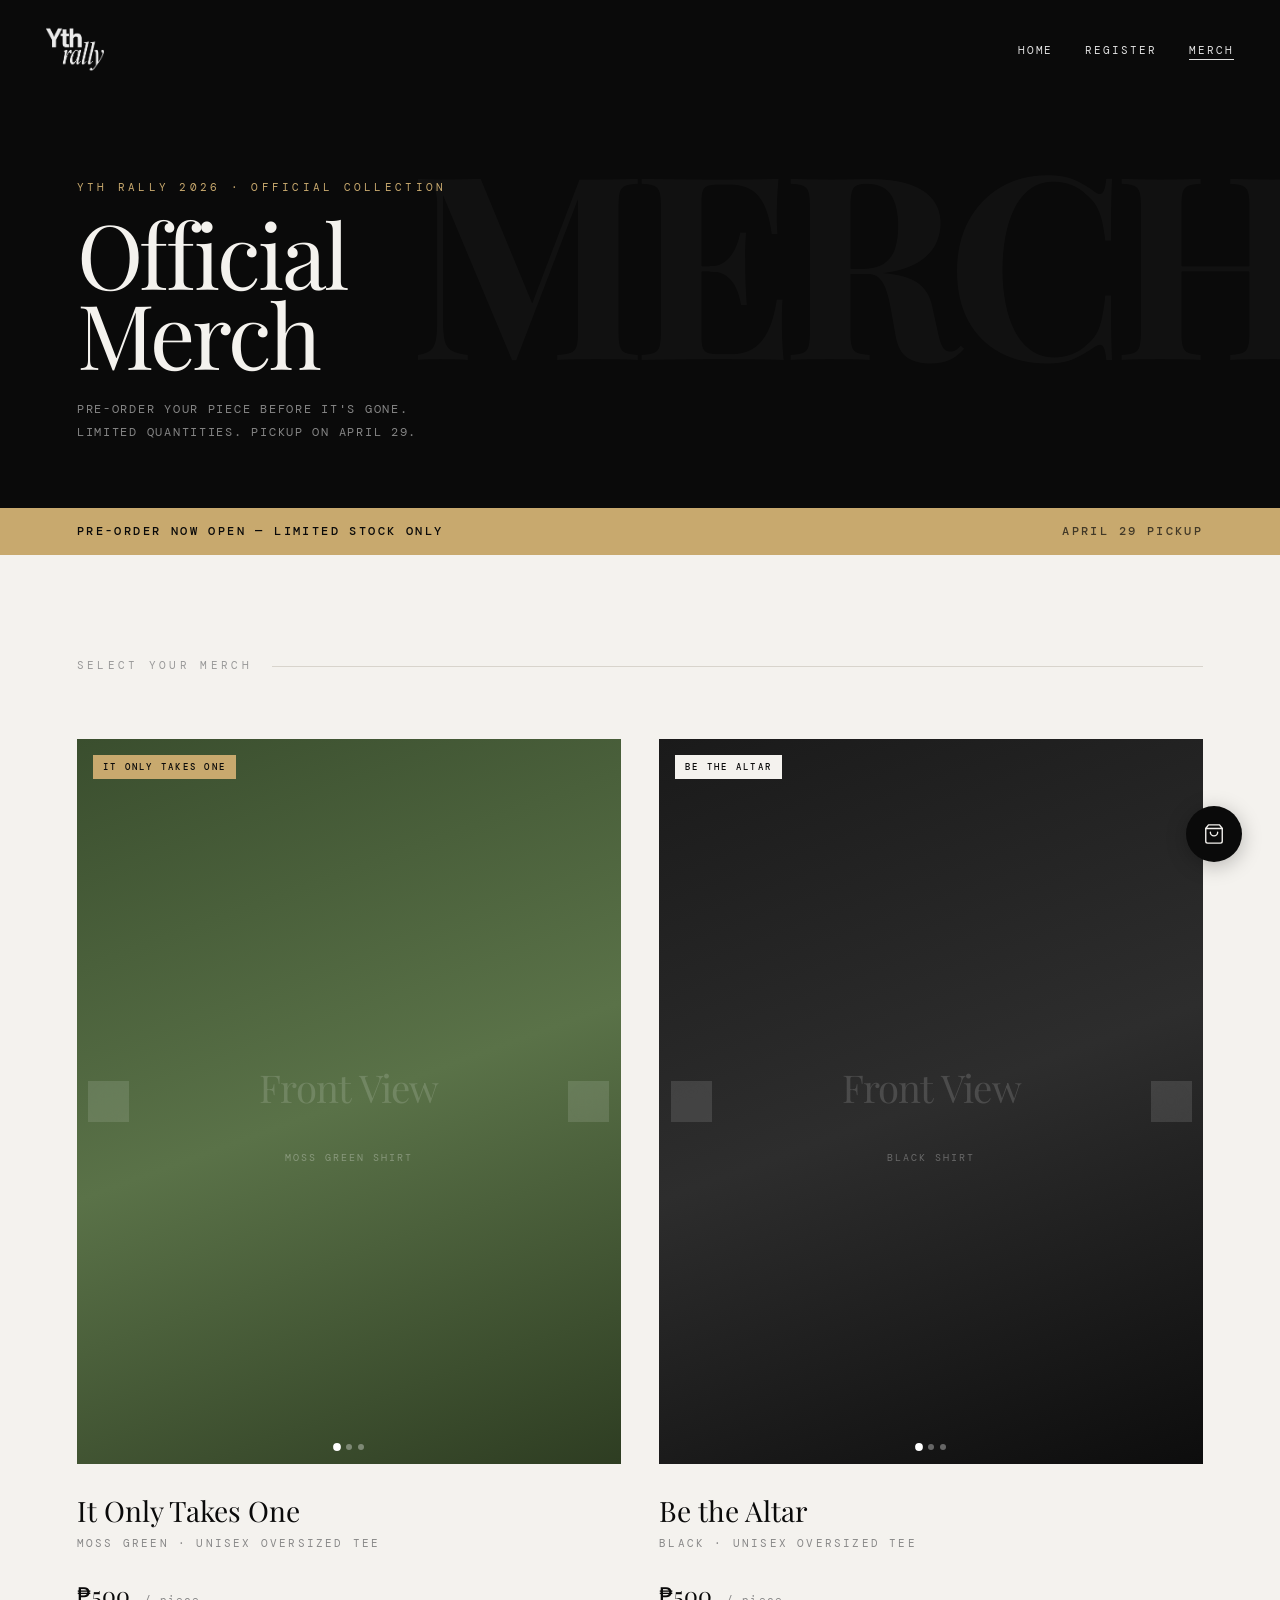
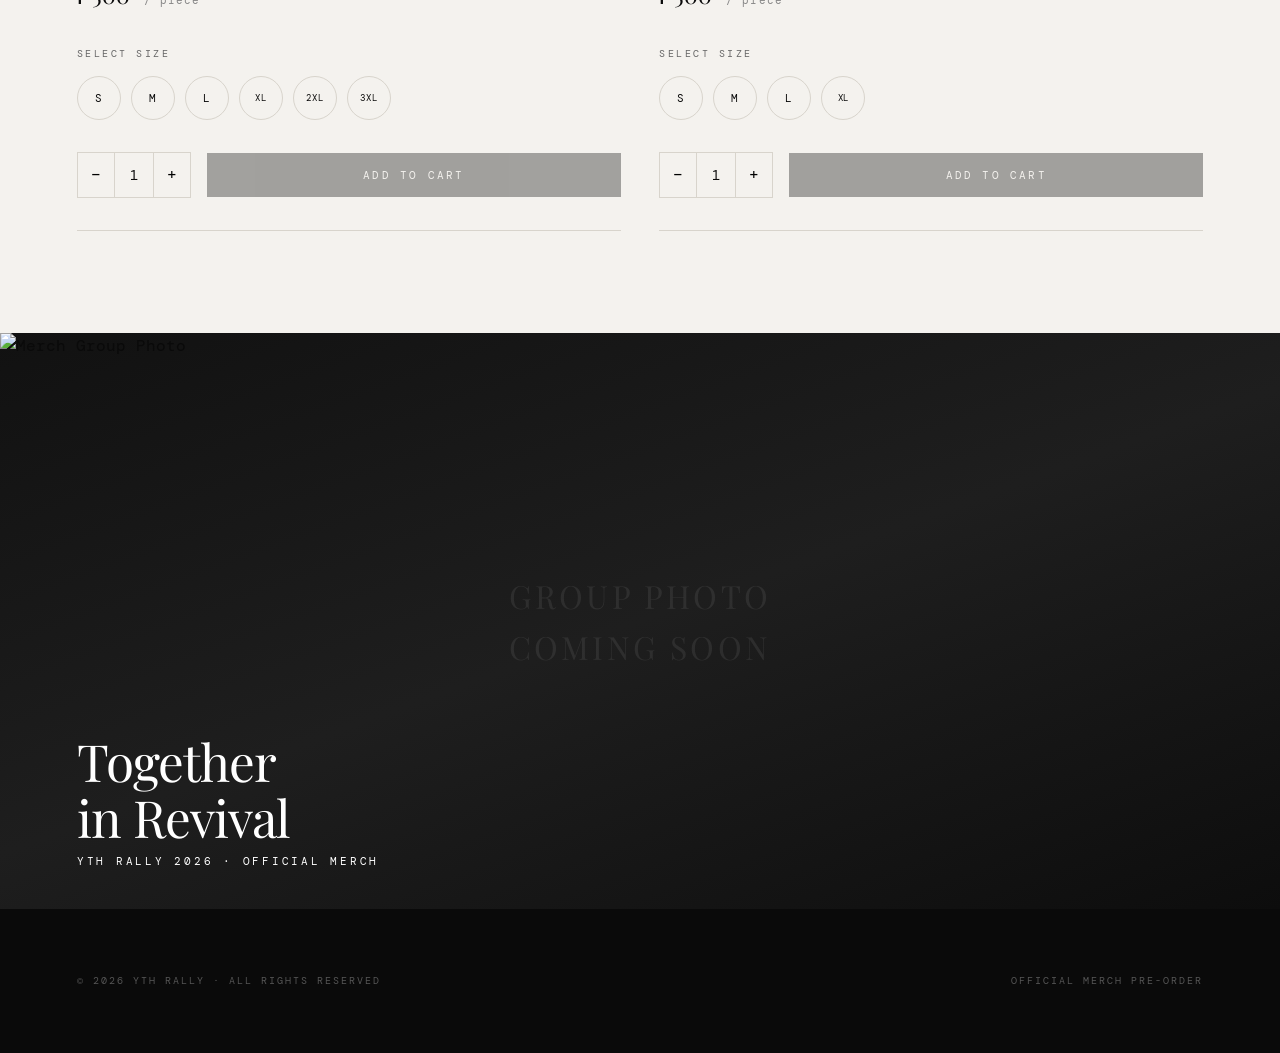
==== commit bdff698d: "Add files via upload" ====
--- a/merch.html
+++ b/merch.html
@@ -236,9 +236,9 @@
 }
 .group-upload-label{
   font-family:var(--serif);font-size:clamp(28px,4vw,64px);
-  color:rgba(255,255,255,.12);font-weight:400;
-}
-.group-upload-sub{font-size:11px;letter-spacing:.25em;text-transform:uppercase;color:rgba(255,255,255,.3);margin-top:8px;}
+  color:rgba(255, 255, 255, 100);font-weight:400; line-height:1.1;letter-spacing:-.02em;
+}
+.group-upload-sub{font-size:11px;letter-spacing:.25em;text-transform:uppercase;color:rgba(255,255,255,100);margin-top:8px;}
 /* Replace the placeholder img once you add real group photo: */
 /* .group-photo-placeholder img { display: block; } */
 
@@ -791,7 +791,7 @@
       </div>
       <div class="product-info">
         <h2 class="product-name">It Only Takes One</h2>
-        <div class="product-color">Moss Green · Unisex Tee</div>
+        <div class="product-color">Moss Green · Unisex Oversized Tee</div>
         <div class="product-price" id="price-moss">₱500 <span class="price-note">/ piece</span></div>
         <div class="size-label">Select Size</div>
         <div class="size-options" id="sizes-moss">
@@ -847,7 +847,7 @@
       </div>
       <div class="product-info">
         <h2 class="product-name">Be the Altar</h2>
-        <div class="product-color">Black · Unisex Tee</div>
+        <div class="product-color">Black · Unisex Oversized Tee</div>
         <div class="product-price" id="price-black">₱500 <span class="price-note">/ piece</span></div>
         <div class="size-label">Select Size</div>
         <div class="size-options" id="sizes-black">
@@ -875,7 +875,7 @@
   <div class="group-photo-frame">
     <div class="group-photo-placeholder">
       <!-- Replace the src below with your actual group photo path -->
-      <!-- <img src="assets/images/group-merch.jpg" alt="Merch Group Photo"> -->
+      <img src="assets/images/group-merch.jpg" alt="Merch Group Photo">
       <div style="font-family:var(--serif);font-size:clamp(18px,2.5vw,32px);color:rgba(255,255,255,.08);text-transform:uppercase;letter-spacing:.1em;text-align:center;padding:40px;">Group Photo<br>Coming Soon</div>
     </div>
     <div class="group-upload-hint">
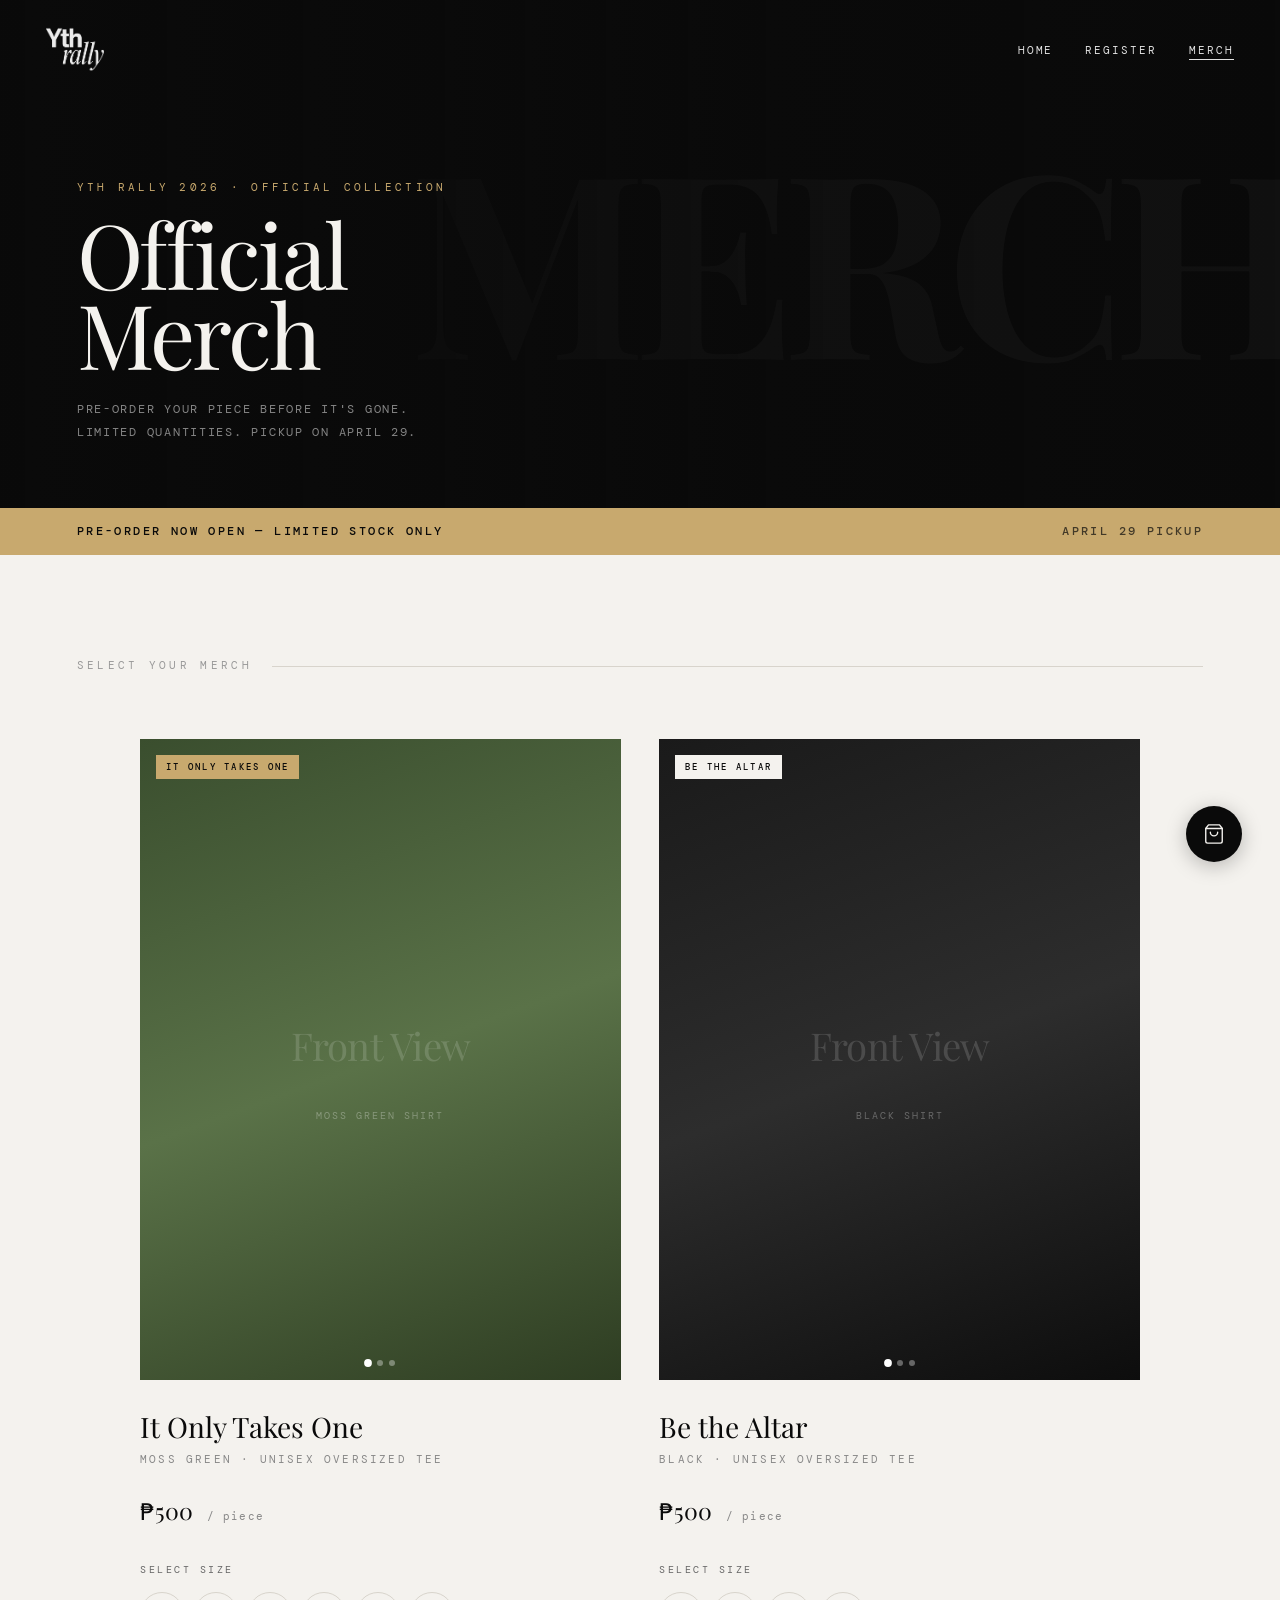
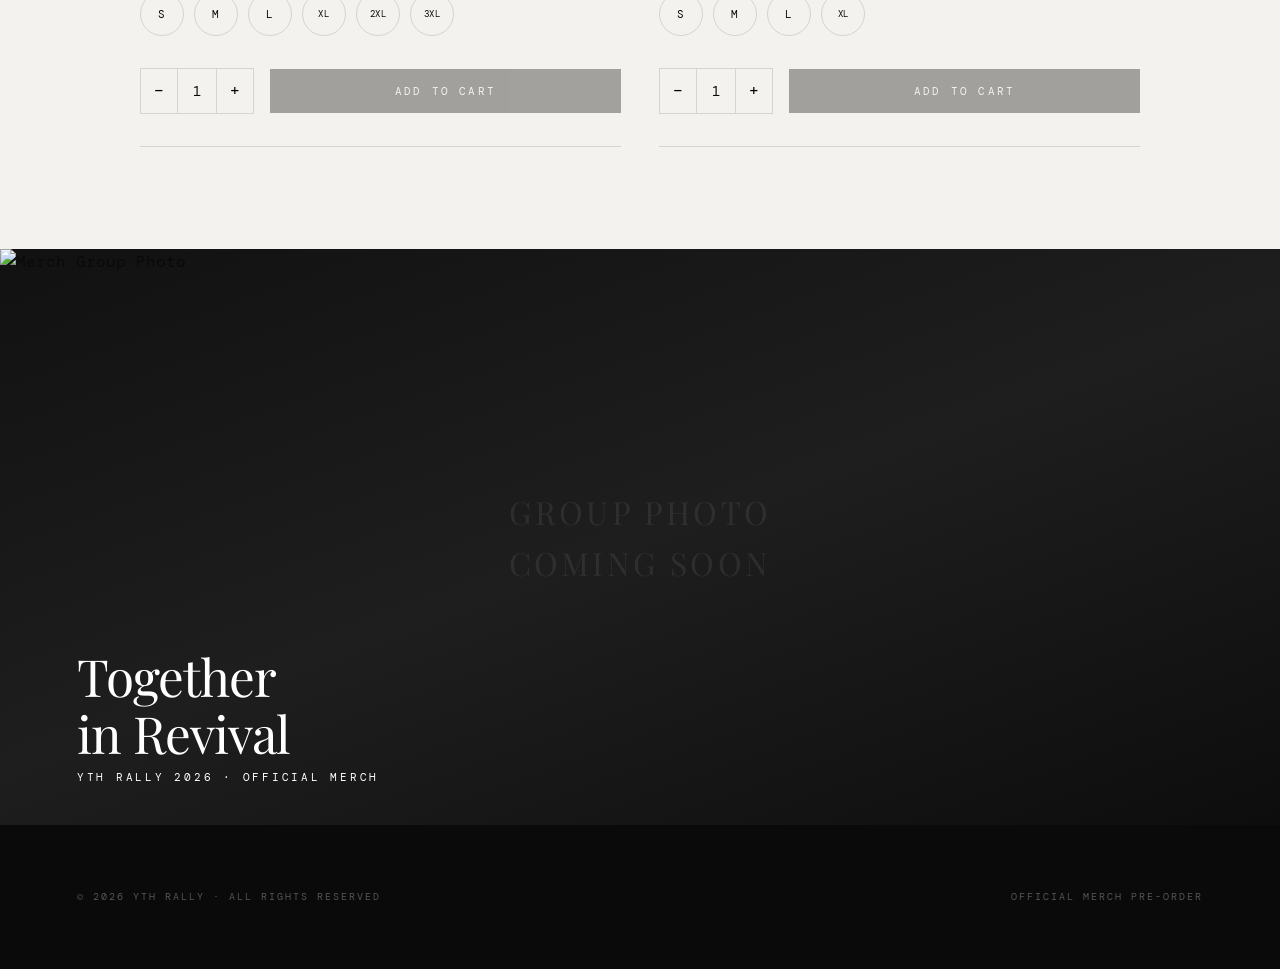
==== commit aea6be79: "Update merch.html" ====
--- a/merch.html
+++ b/merch.html
@@ -4,7 +4,7 @@
 <meta charset="UTF-8">
 <meta name="viewport" content="width=device-width, initial-scale=1.0">
 <title>Official Merch — YTH Rally 2026</title>
-<link rel="icon" type="image/png" href="assets/images/yr26-logo.png">
+<link rel="icon" type="image/png" href="assets/images/yr26-logo.png"> <!-- TODO: Replace with your logo filename -->
 <link rel="preconnect" href="https://fonts.googleapis.com">
 <link rel="preconnect" href="https://fonts.gstatic.com" crossorigin>
 <link href="https://fonts.googleapis.com/css2?family=Playfair+Display:ital,wght@0,400;0,700;1,400&family=DM+Mono:wght@300;400;500&display=swap" rel="stylesheet">
@@ -62,6 +62,20 @@
   padding:clamp(120px,14vw,200px) clamp(32px,6vw,100px) clamp(48px,5vw,80px);
   position:relative;overflow:hidden;
 }
+.merch-hero-bg{
+  position:absolute;inset:0;z-index:0;
+  background:url('assets/images/merch/hero-bg.png') center/cover no-repeat;
+  animation:heroFadeIn 1.2s ease-out forwards;
+  opacity:0;
+}
+@keyframes heroFadeIn{
+  from{opacity:0;transform:scale(1.05);}
+  to{opacity:1;transform:scale(1);}
+}
+.merch-hero-overlay{
+  position:absolute;inset:0;z-index:1;
+  background:linear-gradient(90deg,rgba(10,10,10,0.92) 0%,rgba(10,10,10,0.6) 35%,rgba(10,10,10,0.2) 60%,transparent 100%);
+}
 .merch-hero::before{
   content:'MERCH';
   position:absolute;right:-2vw;top:50%;transform:translateY(-50%);
@@ -69,7 +83,7 @@
   color:rgba(255,255,255,.03);font-weight:700;letter-spacing:-.05em;
   pointer-events:none;white-space:nowrap;
 }
-.merch-hero-content{position:relative;z-index:1;}
+.merch-hero-content{position:relative;z-index:2;}
 .merch-hero-eyebrow{
   font-family:var(--mono);font-size:clamp(10px,.85vw,13px);
   text-transform:uppercase;letter-spacing:.3em;color:var(--accent);margin-bottom:16px;
@@ -94,13 +108,14 @@
 
 /* ══ PRODUCTS GRID ══ */
 .products-section{padding:clamp(60px,8vw,120px) clamp(32px,6vw,100px);}
+.products-container{max-width:1200px;margin:0 auto;}
 .section-label{
   font-size:11px;letter-spacing:.3em;text-transform:uppercase;
   color:#999;margin-bottom:clamp(40px,5vw,72px);
   display:flex;align-items:center;gap:20px;
 }
 .section-label::after{content:'';flex:1;height:1px;background:var(--border);}
-.products-grid{display:grid;grid-template-columns:1fr 1fr;gap:clamp(24px,3vw,48px);}
+.products-grid{display:grid;grid-template-columns:1fr 1fr;gap:clamp(24px,3vw,48px);max-width:1000px;margin:0 auto;}
 
 /* ══ PRODUCT CARD ══ */
 .product-card{display:flex;flex-direction:column;}
@@ -117,11 +132,19 @@
   display:flex;align-items:center;justify-content:center;
   position:relative;overflow:hidden;
 }
+.carousel-slide img{
+  position:absolute;
+  top:0;left:0;
+  width:100%;height:100%;
+  object-fit:cover;
+  object-position:center;
+}
 /* Placeholder slides */
 .placeholder-slide{
   width:100%;height:100%;
-  display:flex;align-items:center;justify-content:center;flex-direction:column;gap:12px;
-}
+  display:none;align-items:center;justify-content:center;flex-direction:column;gap:12px;
+}
+.placeholder-slide.show-placeholder{display:flex;}
 .ph-moss{background:linear-gradient(160deg,#3a4e2e 0%,#5a7248 50%,#2e3d22 100%);}
 .ph-black{background:linear-gradient(160deg,#1a1a1a 0%,#2d2d2d 50%,#0d0d0d 100%);}
 .placeholder-label{
@@ -139,8 +162,10 @@
   color:#fff;width:40px;height:40px;border-radius:50%;
   display:flex;align-items:center;justify-content:center;
   cursor:pointer;font-size:16px;z-index:5;
-  transition:background .3s;
-}
+  transition:background .3s,opacity .3s;
+  opacity:0;
+}
+.product-carousel:hover .carousel-btn{opacity:1;}
 .carousel-btn:hover{background:rgba(255,255,255,.22);}
 .carousel-btn.prev{left:12px;}
 .carousel-btn.next{right:12px;}
@@ -495,7 +520,8 @@
 
 /* Large tablets and small laptops */
 @media(max-width:1024px){
-  .products-grid{grid-template-columns:repeat(2,1fr);gap:20px;}
+  .products-container{max-width:100%;}
+  .products-grid{grid-template-columns:repeat(2,1fr);gap:20px;max-width:100%;}
   .merch-hero{min-height:45vh;padding-top:clamp(100px,12vw,140px);}
   .merch-hero-title{font-size:clamp(40px,6vw,80px);}
   .product-info{padding:16px 0;}
@@ -526,6 +552,7 @@
   .merch-hero-sub{font-size:clamp(10px,1.2vw,12px);max-width:320px;}
   .preorder-banner{flex-direction:column;text-align:center;gap:8px;padding:12px 20px;font-size:10px;}
   .products-section{padding:clamp(40px,8vw,60px) clamp(20px,5vw,40px);}
+  .products-container{padding:0;}
   .section-label{margin-bottom:clamp(24px,5vw,40px);}
   .product-carousel{aspect-ratio:4/5;}
   .product-info{padding:16px 0 20px;}
@@ -722,6 +749,7 @@
 <!-- NAVBAR -->
 <nav class="navbar" id="navbar">
   <a href="index.html" class="logo">
+    <!-- TODO: Replace with your logo filename -->
     <img src="assets/images/yr26-logo.png" alt="YTH Rally 2026" class="logo-img">
   </a>
   <ul class="nav-links" id="navLinks">
@@ -736,6 +764,8 @@
 
 <!-- MERCH HERO -->
 <section class="merch-hero">
+  <div class="merch-hero-bg"></div>
+  <div class="merch-hero-overlay"></div>
   <div class="merch-hero-content">
     <div class="merch-hero-eyebrow">YTH Rally 2026 · Official Collection</div>
     <h1 class="merch-hero-title">Official<br>Merch</h1>
@@ -751,30 +781,35 @@
 
 <!-- PRODUCTS SECTION -->
 <section class="products-section">
-  <div class="section-label">Select Your Merch</div>
-  <div class="products-grid">
+  <div class="products-container">
+    <div class="section-label">Select Your Merch</div>
+    <div class="products-grid">
 
     <!-- PRODUCT 1: MOSS GREEN -->
     <div class="product-card" id="card-moss">
       <div class="product-carousel" id="carousel-moss">
         <div class="product-tag">It Only Takes One</div>
         <div class="carousel-track" id="track-moss">
-          <!-- Slide 1 -->
+          <!-- TODO: Change the filename below to your actual image -->
+          <!-- Slide 1: Front View -->
           <div class="carousel-slide">
+            <img src="assets/images/merch/moss-front.jpg" alt="Moss Green Front" onerror="this.style.display='none';this.nextElementSibling.classList.add('show-placeholder');">
             <div class="placeholder-slide ph-moss">
               <div class="placeholder-label">Front View</div>
               <div class="placeholder-tag">Moss Green Shirt</div>
             </div>
           </div>
-          <!-- Slide 2 -->
+          <!-- Slide 2: Back View -->
           <div class="carousel-slide">
+            <img src="assets/images/merch/moss-back.jpg" alt="Moss Green Back" onerror="this.style.display='none';this.nextElementSibling.classList.add('show-placeholder');">
             <div class="placeholder-slide ph-moss" style="filter:brightness(.85)">
               <div class="placeholder-label">Back View</div>
               <div class="placeholder-tag">Moss Green Shirt</div>
             </div>
           </div>
-          <!-- Slide 3 -->
+          <!-- Slide 3: Detail -->
           <div class="carousel-slide">
+            <img src="assets/images/merch/moss-detail.jpg" alt="Moss Green Detail" onerror="this.style.display='none';this.nextElementSibling.classList.add('show-placeholder');">
             <div class="placeholder-slide ph-moss" style="filter:brightness(.7)">
               <div class="placeholder-label">Detail</div>
               <div class="placeholder-tag">Moss Green Shirt</div>
@@ -818,19 +853,26 @@
       <div class="product-carousel" id="carousel-black">
         <div class="product-tag" style="background:var(--white);color:var(--black);">Be the Altar</div>
         <div class="carousel-track" id="track-black">
+          <!-- TODO: Change the filename below to your actual image -->
+          <!-- Slide 1: Front View -->
           <div class="carousel-slide">
+            <img src="assets/images/merch/black-front.jpg" alt="Black Front" onerror="this.style.display='none';this.nextElementSibling.classList.add('show-placeholder');">
             <div class="placeholder-slide ph-black">
               <div class="placeholder-label">Front View</div>
               <div class="placeholder-tag">Black Shirt</div>
             </div>
           </div>
+          <!-- Slide 2: Back View -->
           <div class="carousel-slide">
+            <img src="assets/images/merch/black-back.jpg" alt="Black Back" onerror="this.style.display='none';this.nextElementSibling.classList.add('show-placeholder');">
             <div class="placeholder-slide ph-black" style="filter:brightness(.75)">
               <div class="placeholder-label">Back View</div>
               <div class="placeholder-tag">Black Shirt</div>
             </div>
           </div>
+          <!-- Slide 3: Detail -->
           <div class="carousel-slide">
+            <img src="assets/images/merch/black-detail.jpg" alt="Black Detail" onerror="this.style.display='none';this.nextElementSibling.classList.add('show-placeholder');">
             <div class="placeholder-slide ph-black" style="filter:brightness(.6)">
               <div class="placeholder-label">Detail</div>
               <div class="placeholder-tag">Black Shirt</div>
@@ -868,14 +910,16 @@
     </div>
 
   </div>
+  </div>
 </section>
 
 <!-- GROUP PHOTO SECTION -->
 <section class="group-section" id="group-photo">
   <div class="group-photo-frame">
     <div class="group-photo-placeholder">
-      <!-- Replace the src below with your actual group photo path -->
-      <img src="assets/images/group-merch.jpg" alt="Merch Group Photo">
+      <!-- TODO: Replace with your group merch photo filename -->
+      <!-- <img src="assets/images/your-group-photo.png" alt="Group Photo"> -->
+      <img src="assets/images/merch/group-merch.jpg" alt="Merch Group Photo">
       <div style="font-family:var(--serif);font-size:clamp(18px,2.5vw,32px);color:rgba(255,255,255,.08);text-transform:uppercase;letter-spacing:.1em;text-align:center;padding:40px;">Group Photo<br>Coming Soon</div>
     </div>
     <div class="group-upload-hint">
@@ -952,6 +996,8 @@
         </div>
 
         <div class="gcash-qr-section" id="gcashQrSection">
+          <!-- TODO: Replace with your GCash QR code filename -->
+          <!-- <img src="assets/images/your-gcash-qr.png" alt="GCash QR Code" ...> -->
           <img src="assets/images/gcashqr.png" alt="GCash QR Code" class="gcash-qr-img" onerror="this.style.background='#f0f0f0';this.style.padding='20px';">
           <div class="gcash-qr-note">
             Scan using your GCash app<br>
@@ -1108,6 +1154,27 @@
   updateCarousel(id);
 }
 function goToSlide(id, idx){ carousels[id]=idx; updateCarousel(id); }
+
+/* ══ AUTO-SWIPE CAROUSEL ══ */
+let autoSwipeInterval;
+function startAutoSwipe(){
+  autoSwipeInterval = setInterval(()=>{
+    slideCarousel('moss', 1);
+    slideCarousel('black', 1);
+  }, 4000); // Swipe every 4 seconds
+}
+function stopAutoSwipe(){
+  clearInterval(autoSwipeInterval);
+}
+// Start auto-swipe on page load
+startAutoSwipe();
+// Stop auto-swipe when user interacts, restart after inactivity
+document.querySelectorAll('.carousel-btn, .carousel-dot').forEach(el=>{
+  el.addEventListener('click', ()=>{
+    stopAutoSwipe();
+    setTimeout(startAutoSwipe, 4000);
+  });
+});
 
 /* ══ SIZE + PRICE ══ */
 function selectSize(product, size, price){
@@ -1432,4 +1499,4 @@
 }
 </script>
 </body>
-</html>+</html>
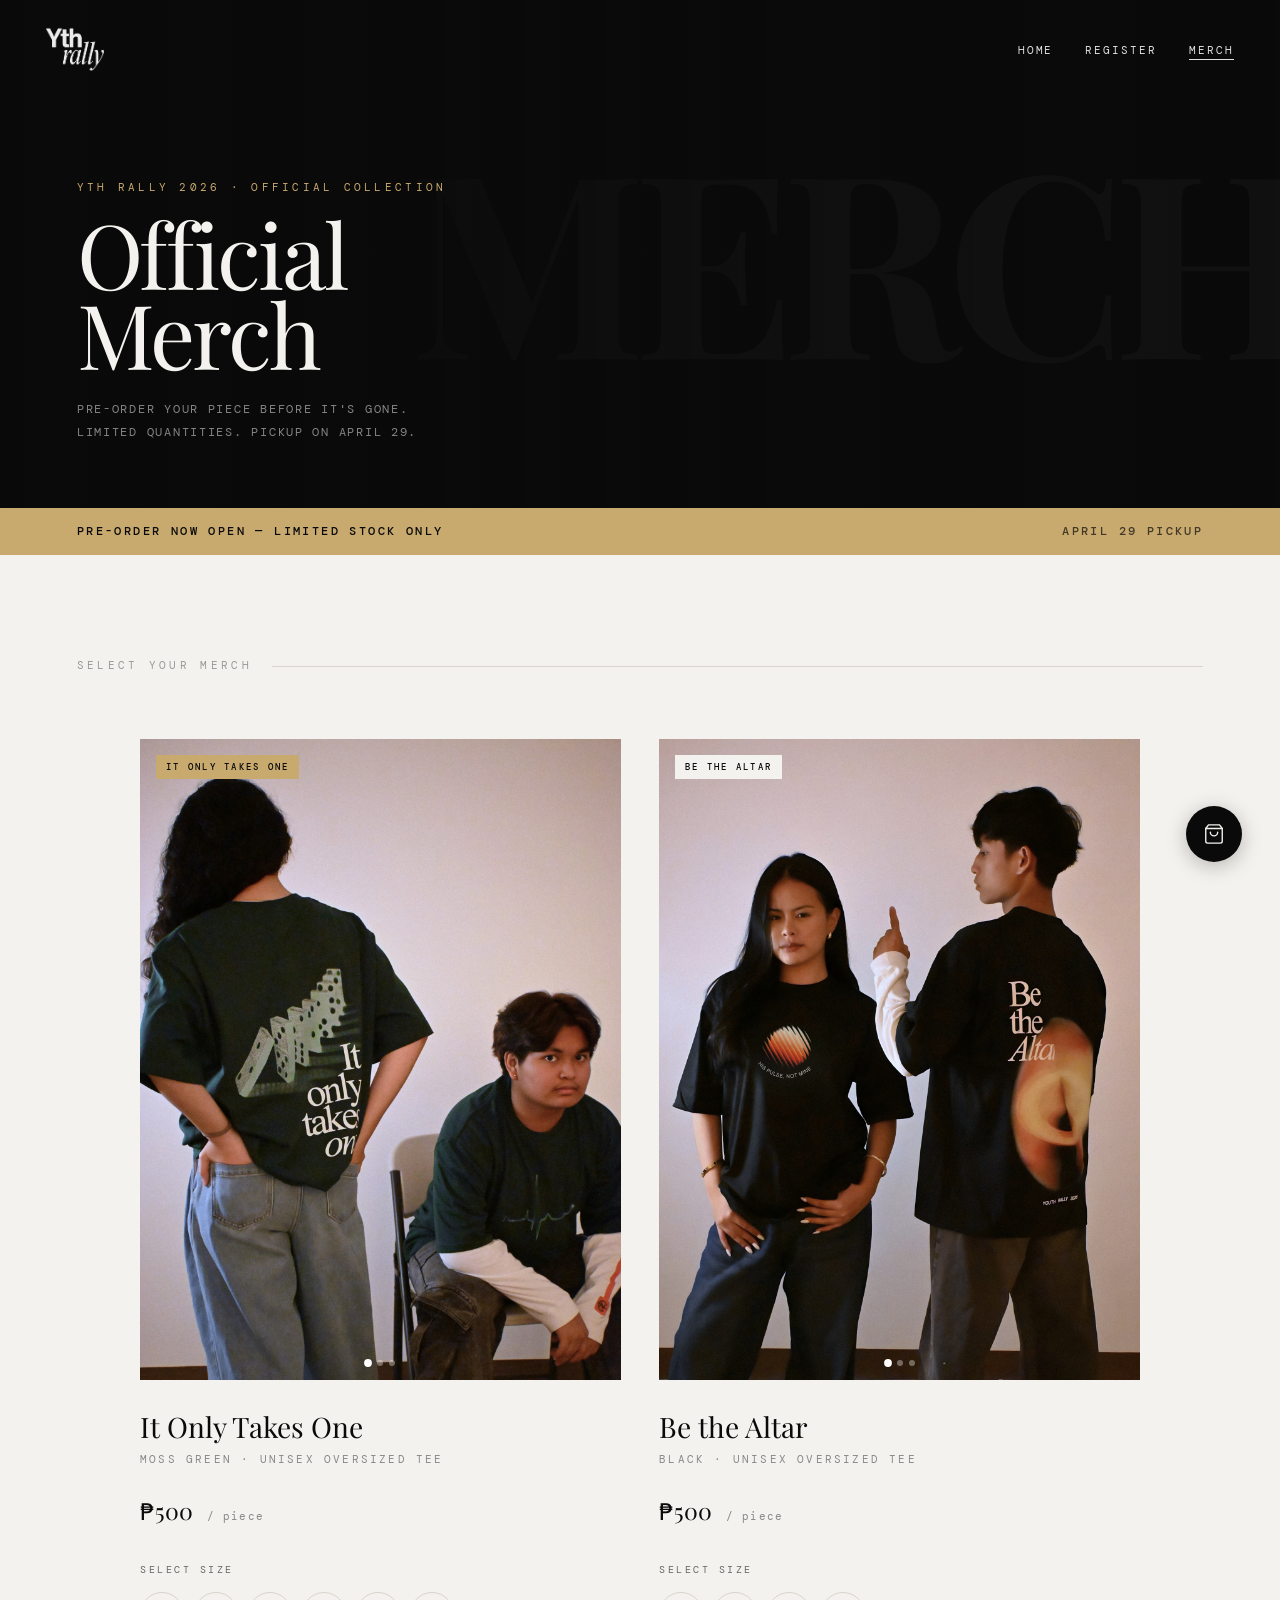
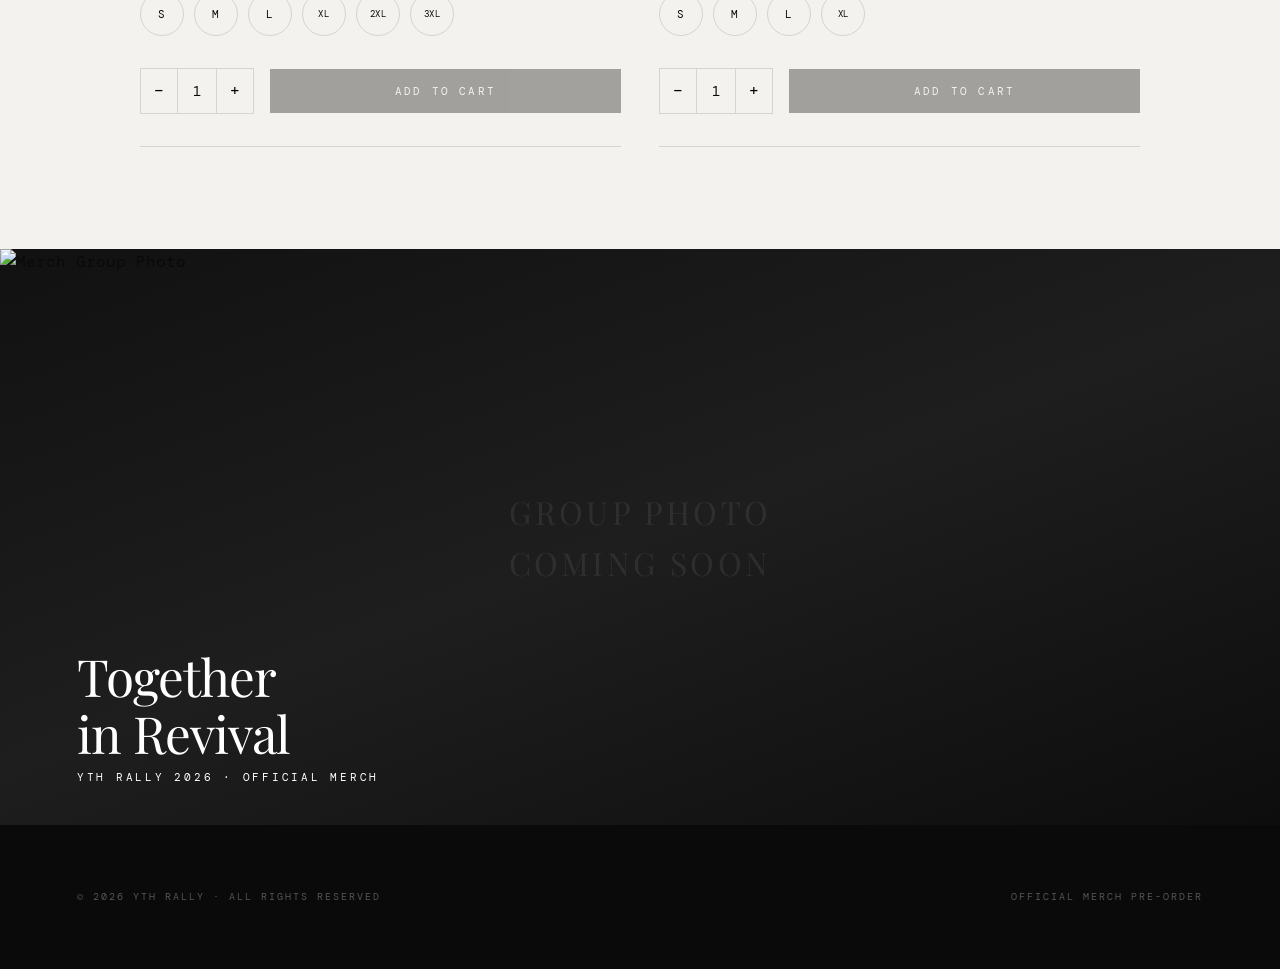
==== commit 7492daf0: "Update print statement from 'Hello' to 'Goodbye'" ====
--- a/merch.html
+++ b/merch.html
@@ -64,7 +64,7 @@
 }
 .merch-hero-bg{
   position:absolute;inset:0;z-index:0;
-  background:url('assets/images/merch/hero-bg.png') center/cover no-repeat;
+  background:url('assets/images/merch/hero-bg.jpg') center/cover no-repeat;
   animation:heroFadeIn 1.2s ease-out forwards;
   opacity:0;
 }
